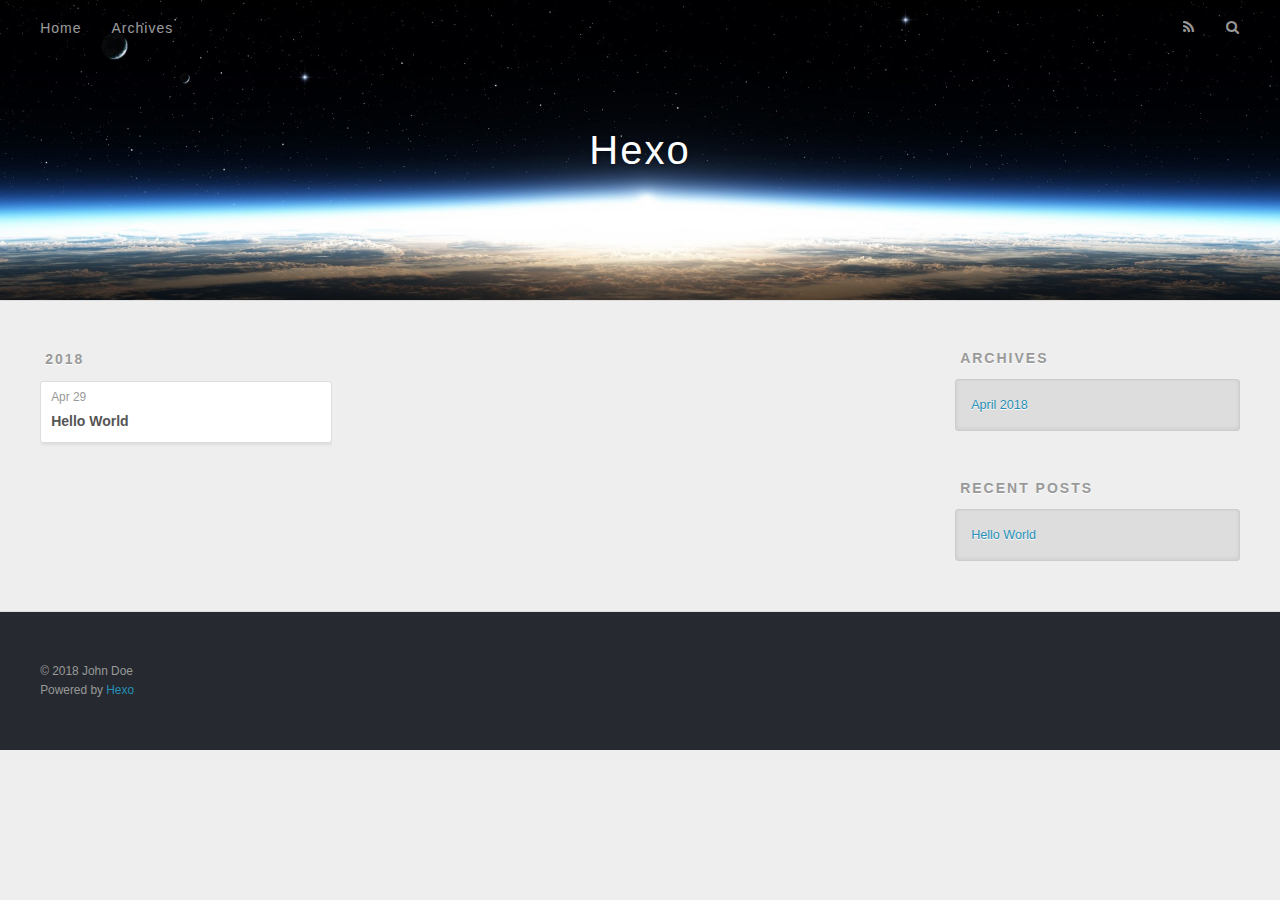
==== archives/index.html @ e33374a5 "Site updated: 2018-04-29 22:08:50" ====
<!DOCTYPE html>
<html>
<head>
  <meta charset="utf-8">
  

  
  <title>Archives | Hexo</title>
  <meta name="viewport" content="width=device-width, initial-scale=1, maximum-scale=1">
  <meta property="og:type" content="website">
<meta property="og:title" content="Hexo">
<meta property="og:url" content="http://yoursite.com/archives/index.html">
<meta property="og:site_name" content="Hexo">
<meta property="og:locale" content="default">
<meta name="twitter:card" content="summary">
<meta name="twitter:title" content="Hexo">
  
    <link rel="alternate" href="/atom.xml" title="Hexo" type="application/atom+xml">
  
  
    <link rel="icon" href="/favicon.png">
  
  
    <link href="//fonts.googleapis.com/css?family=Source+Code+Pro" rel="stylesheet" type="text/css">
  
  <link rel="stylesheet" href="/css/style.css">
</head>

<body>
  <div id="container">
    <div id="wrap">
      <header id="header">
  <div id="banner"></div>
  <div id="header-outer" class="outer">
    <div id="header-title" class="inner">
      <h1 id="logo-wrap">
        <a href="/" id="logo">Hexo</a>
      </h1>
      
    </div>
    <div id="header-inner" class="inner">
      <nav id="main-nav">
        <a id="main-nav-toggle" class="nav-icon"></a>
        
          <a class="main-nav-link" href="/">Home</a>
        
          <a class="main-nav-link" href="/archives">Archives</a>
        
      </nav>
      <nav id="sub-nav">
        
          <a id="nav-rss-link" class="nav-icon" href="/atom.xml" title="RSS Feed"></a>
        
        <a id="nav-search-btn" class="nav-icon" title="Search"></a>
      </nav>
      <div id="search-form-wrap">
        <form action="//google.com/search" method="get" accept-charset="UTF-8" class="search-form"><input type="search" name="q" class="search-form-input" placeholder="Search"><button type="submit" class="search-form-submit">&#xF002;</button><input type="hidden" name="sitesearch" value="http://yoursite.com"></form>
      </div>
    </div>
  </div>
</header>
      <div class="outer">
        <section id="main">
  
  
    
    
      
      
      <section class="archives-wrap">
        <div class="archive-year-wrap">
          <a href="/archives/2018" class="archive-year">2018</a>
        </div>
        <div class="archives">
    
    <article class="archive-article archive-type-post">
  <div class="archive-article-inner">
    <header class="archive-article-header">
      <a href="/2018/04/29/hello-world/" class="archive-article-date">
  <time datetime="2018-04-29T13:43:01.604Z" itemprop="datePublished">Apr 29</time>
</a>
      
  
    <h1 itemprop="name">
      <a class="archive-article-title" href="/2018/04/29/hello-world/">Hello World</a>
    </h1>
  

    </header>
  </div>
</article>
  
  
    </div></section>
  


</section>
        
          <aside id="sidebar">
  
    

  
    

  
    
  
    
  <div class="widget-wrap">
    <h3 class="widget-title">Archives</h3>
    <div class="widget">
      <ul class="archive-list"><li class="archive-list-item"><a class="archive-list-link" href="/archives/2018/04/">April 2018</a></li></ul>
    </div>
  </div>


  
    
  <div class="widget-wrap">
    <h3 class="widget-title">Recent Posts</h3>
    <div class="widget">
      <ul>
        
          <li>
            <a href="/2018/04/29/hello-world/">Hello World</a>
          </li>
        
      </ul>
    </div>
  </div>

  
</aside>
        
      </div>
      <footer id="footer">
  
  <div class="outer">
    <div id="footer-info" class="inner">
      &copy; 2018 John Doe<br>
      Powered by <a href="http://hexo.io/" target="_blank">Hexo</a>
    </div>
  </div>
</footer>
    </div>
    <nav id="mobile-nav">
  
    <a href="/" class="mobile-nav-link">Home</a>
  
    <a href="/archives" class="mobile-nav-link">Archives</a>
  
</nav>
    

<script src="//ajax.googleapis.com/ajax/libs/jquery/2.0.3/jquery.min.js"></script>


  <link rel="stylesheet" href="/fancybox/jquery.fancybox.css">
  <script src="/fancybox/jquery.fancybox.pack.js"></script>


<script src="/js/script.js"></script>



  </div>
</body>
</html>
---- css/style.css ----
body {
  width: 100%;
}
body:before,
body:after {
  content: "";
  display: table;
}
body:after {
  clear: both;
}
html,
body,
div,
span,
applet,
object,
iframe,
h1,
h2,
h3,
h4,
h5,
h6,
p,
blockquote,
pre,
a,
abbr,
acronym,
address,
big,
cite,
code,
del,
dfn,
em,
img,
ins,
kbd,
q,
s,
samp,
small,
strike,
strong,
sub,
sup,
tt,
var,
dl,
dt,
dd,
ol,
ul,
li,
fieldset,
form,
label,
legend,
table,
caption,
tbody,
tfoot,
thead,
tr,
th,
td {
  margin: 0;
  padding: 0;
  border: 0;
  outline: 0;
  font-weight: inherit;
  font-style: inherit;
  font-family: inherit;
  font-size: 100%;
  vertical-align: baseline;
}
body {
  line-height: 1;
  color: #000;
  background: #fff;
}
ol,
ul {
  list-style: none;
}
table {
  border-collapse: separate;
  border-spacing: 0;
  vertical-align: middle;
}
caption,
th,
td {
  text-align: left;
  font-weight: normal;
  vertical-align: middle;
}
a img {
  border: none;
}
input,
button {
  margin: 0;
  padding: 0;
}
input::-moz-focus-inner,
button::-moz-focus-inner {
  border: 0;
  padding: 0;
}
@font-face {
  font-family: FontAwesome;
  font-style: normal;
  font-weight: normal;
  src: url("fonts/fontawesome-webfont.eot?v=#4.0.3");
  src: url("fonts/fontawesome-webfont.eot?#iefix&v=#4.0.3") format("embedded-opentype"), url("fonts/fontawesome-webfont.woff?v=#4.0.3") format("woff"), url("fonts/fontawesome-webfont.ttf?v=#4.0.3") format("truetype"), url("fonts/fontawesome-webfont.svg#fontawesomeregular?v=#4.0.3") format("svg");
}
html,
body,
#container {
  height: 100%;
}
body {
  background: #eee;
  font: 14px -apple-system, BlinkMacSystemFont, "Segoe UI", "Roboto", "Oxygen", "Ubuntu", "Cantarell", "Fira Sans", "Droid Sans", "Helvetica Neue", sans-serif;
  -webkit-text-size-adjust: 100%;
}
.outer {
  max-width: 1220px;
  margin: 0 auto;
  padding: 0 20px;
}
.outer:before,
.outer:after {
  content: "";
  display: table;
}
.outer:after {
  clear: both;
}
.inner {
  display: inline;
  float: left;
  width: 98.33333333333333%;
  margin: 0 0.833333333333333%;
}
.left,
.alignleft {
  float: left;
}
.right,
.alignright {
  float: right;
}
.clear {
  clear: both;
}
#container {
  position: relative;
}
.mobile-nav-on {
  overflow: hidden;
}
#wrap {
  height: 100%;
  width: 100%;
  position: absolute;
  top: 0;
  left: 0;
  -webkit-transition: 0.2s ease-out;
  -moz-transition: 0.2s ease-out;
  -ms-transition: 0.2s ease-out;
  transition: 0.2s ease-out;
  z-index: 1;
  background: #eee;
}
.mobile-nav-on #wrap {
  left: 280px;
}
@media screen and (min-width: 768px) {
  #main {
    display: inline;
    float: left;
    width: 73.33333333333333%;
    margin: 0 0.833333333333333%;
  }
}
.article-date,
.article-category-link,
.archive-year,
.widget-title {
  text-decoration: none;
  text-transform: uppercase;
  letter-spacing: 2px;
  color: #999;
  margin-bottom: 1em;
  margin-left: 5px;
  line-height: 1em;
  text-shadow: 0 1px #fff;
  font-weight: bold;
}
.article-inner,
.archive-article-inner {
  background: #fff;
  -webkit-box-shadow: 1px 2px 3px #ddd;
  box-shadow: 1px 2px 3px #ddd;
  border: 1px solid #ddd;
  border-radius: 3px;
}
.article-entry h1,
.widget h1 {
  font-size: 2em;
}
.article-entry h2,
.widget h2 {
  font-size: 1.5em;
}
.article-entry h3,
.widget h3 {
  font-size: 1.3em;
}
.article-entry h4,
.widget h4 {
  font-size: 1.2em;
}
.article-entry h5,
.widget h5 {
  font-size: 1em;
}
.article-entry h6,
.widget h6 {
  font-size: 1em;
  color: #999;
}
.article-entry hr,
.widget hr {
  border: 1px dashed #ddd;
}
.article-entry strong,
.widget strong {
  font-weight: bold;
}
.article-entry em,
.widget em,
.article-entry cite,
.widget cite {
  font-style: italic;
}
.article-entry sup,
.widget sup,
.article-entry sub,
.widget sub {
  font-size: 0.75em;
  line-height: 0;
  position: relative;
  vertical-align: baseline;
}
.article-entry sup,
.widget sup {
  top: -0.5em;
}
.article-entry sub,
.widget sub {
  bottom: -0.2em;
}
.article-entry small,
.widget small {
  font-size: 0.85em;
}
.article-entry acronym,
.widget acronym,
.article-entry abbr,
.widget abbr {
  border-bottom: 1px dotted;
}
.article-entry ul,
.widget ul,
.article-entry ol,
.widget ol,
.article-entry dl,
.widget dl {
  margin: 0 20px;
  line-height: 1.6em;
}
.article-entry ul ul,
.widget ul ul,
.article-entry ol ul,
.widget ol ul,
.article-entry ul ol,
.widget ul ol,
.article-entry ol ol,
.widget ol ol {
  margin-top: 0;
  margin-bottom: 0;
}
.article-entry ul,
.widget ul {
  list-style: disc;
}
.article-entry ol,
.widget ol {
  list-style: decimal;
}
.article-entry dt,
.widget dt {
  font-weight: bold;
}
#header {
  height: 300px;
  position: relative;
  border-bottom: 1px solid #ddd;
}
#header:before,
#header:after {
  content: "";
  position: absolute;
  left: 0;
  right: 0;
  height: 40px;
}
#header:before {
  top: 0;
  background: -webkit-linear-gradient(rgba(0,0,0,0.2), transparent);
  background: -moz-linear-gradient(rgba(0,0,0,0.2), transparent);
  background: -ms-linear-gradient(rgba(0,0,0,0.2), transparent);
  background: linear-gradient(rgba(0,0,0,0.2), transparent);
}
#header:after {
  bottom: 0;
  background: -webkit-linear-gradient(transparent, rgba(0,0,0,0.2));
  background: -moz-linear-gradient(transparent, rgba(0,0,0,0.2));
  background: -ms-linear-gradient(transparent, rgba(0,0,0,0.2));
  background: linear-gradient(transparent, rgba(0,0,0,0.2));
}
#header-outer {
  height: 100%;
  position: relative;
}
#header-inner {
  position: relative;
  overflow: hidden;
}
#banner {
  position: absolute;
  top: 0;
  left: 0;
  width: 100%;
  height: 100%;
  background: url("images/banner.jpg") center #000;
  -webkit-background-size: cover;
  -moz-background-size: cover;
  background-size: cover;
  z-index: -1;
}
#header-title {
  text-align: center;
  height: 40px;
  position: absolute;
  top: 50%;
  left: 0;
  margin-top: -20px;
}
#logo,
#subtitle {
  text-decoration: none;
  color: #fff;
  font-weight: 300;
  text-shadow: 0 1px 4px rgba(0,0,0,0.3);
}
#logo {
  font-size: 40px;
  line-height: 40px;
  letter-spacing: 2px;
}
#subtitle {
  font-size: 16px;
  line-height: 16px;
  letter-spacing: 1px;
}
#subtitle-wrap {
  margin-top: 16px;
}
#main-nav {
  float: left;
  margin-left: -15px;
}
.nav-icon,
.main-nav-link {
  float: left;
  color: #fff;
  opacity: 0.6;
  text-decoration: none;
  text-shadow: 0 1px rgba(0,0,0,0.2);
  -webkit-transition: opacity 0.2s;
  -moz-transition: opacity 0.2s;
  -ms-transition: opacity 0.2s;
  transition: opacity 0.2s;
  display: block;
  padding: 20px 15px;
}
.nav-icon:hover,
.main-nav-link:hover {
  opacity: 1;
}
.nav-icon {
  font-family: FontAwesome;
  text-align: center;
  font-size: 14px;
  width: 14px;
  height: 14px;
  padding: 20px 15px;
  position: relative;
  cursor: pointer;
}
.main-nav-link {
  font-weight: 300;
  letter-spacing: 1px;
}
@media screen and (max-width: 479px) {
  .main-nav-link {
    display: none;
  }
}
#main-nav-toggle {
  display: none;
}
#main-nav-toggle:before {
  content: "\f0c9";
}
@media screen and (max-width: 479px) {
  #main-nav-toggle {
    display: block;
  }
}
#sub-nav {
  float: right;
  margin-right: -15px;
}
#nav-rss-link:before {
  content: "\f09e";
}
#nav-search-btn:before {
  content: "\f002";
}
#search-form-wrap {
  position: absolute;
  top: 15px;
  width: 150px;
  height: 30px;
  right: -150px;
  opacity: 0;
  -webkit-transition: 0.2s ease-out;
  -moz-transition: 0.2s ease-out;
  -ms-transition: 0.2s ease-out;
  transition: 0.2s ease-out;
}
#search-form-wrap.on {
  opacity: 1;
  right: 0;
}
@media screen and (max-width: 479px) {
  #search-form-wrap {
    width: 100%;
    right: -100%;
  }
}
.search-form {
  position: absolute;
  top: 0;
  left: 0;
  right: 0;
  background: #fff;
  padding: 5px 15px;
  border-radius: 15px;
  -webkit-box-shadow: 0 0 10px rgba(0,0,0,0.3);
  box-shadow: 0 0 10px rgba(0,0,0,0.3);
}
.search-form-input {
  border: none;
  background: none;
  color: #555;
  width: 100%;
  font: 13px -apple-system, BlinkMacSystemFont, "Segoe UI", "Roboto", "Oxygen", "Ubuntu", "Cantarell", "Fira Sans", "Droid Sans", "Helvetica Neue", sans-serif;
  outline: none;
}
.search-form-input::-webkit-search-results-decoration,
.search-form-input::-webkit-search-cancel-button {
  -webkit-appearance: none;
}
.search-form-submit {
  position: absolute;
  top: 50%;
  right: 10px;
  margin-top: -7px;
  font: 13px FontAwesome;
  border: none;
  background: none;
  color: #bbb;
  cursor: pointer;
}
.search-form-submit:hover,
.search-form-submit:focus {
  color: #777;
}
.article {
  margin: 50px 0;
}
.article-inner {
  overflow: hidden;
}
.article-meta:before,
.article-meta:after {
  content: "";
  display: table;
}
.article-meta:after {
  clear: both;
}
.article-date {
  float: left;
}
.article-category {
  float: left;
  line-height: 1em;
  color: #ccc;
  text-shadow: 0 1px #fff;
  margin-left: 8px;
}
.article-category:before {
  content: "\2022";
}
.article-category-link {
  margin: 0 12px 1em;
}
.article-header {
  padding: 20px 20px 0;
}
.article-title {
  text-decoration: none;
  font-size: 2em;
  font-weight: bold;
  color: #555;
  line-height: 1.1em;
  -webkit-transition: color 0.2s;
  -moz-transition: color 0.2s;
  -ms-transition: color 0.2s;
  transition: color 0.2s;
}
a.article-title:hover {
  color: #258fb8;
}
.article-entry {
  color: #555;
  padding: 0 20px;
}
.article-entry:before,
.article-entry:after {
  content: "";
  display: table;
}
.article-entry:after {
  clear: both;
}
.article-entry p,
.article-entry table {
  line-height: 1.6em;
  margin: 1.6em 0;
}
.article-entry h1,
.article-entry h2,
.article-entry h3,
.article-entry h4,
.article-entry h5,
.article-entry h6 {
  font-weight: bold;
}
.article-entry h1,
.article-entry h2,
.article-entry h3,
.article-entry h4,
.article-entry h5,
.article-entry h6 {
  line-height: 1.1em;
  margin: 1.1em 0;
}
.article-entry a {
  color: #258fb8;
  text-decoration: none;
}
.article-entry a:hover {
  text-decoration: underline;
}
.article-entry ul,
.article-entry ol,
.article-entry dl {
  margin-top: 1.6em;
  margin-bottom: 1.6em;
}
.article-entry img,
.article-entry video {
  max-width: 100%;
  height: auto;
  display: block;
  margin: auto;
}
.article-entry iframe {
  border: none;
}
.article-entry table {
  width: 100%;
  border-collapse: collapse;
  border-spacing: 0;
}
.article-entry th {
  font-weight: bold;
  border-bottom: 3px solid #ddd;
  padding-bottom: 0.5em;
}
.article-entry td {
  border-bottom: 1px solid #ddd;
  padding: 10px 0;
}
.article-entry blockquote {
  font-family: Georgia, "Times New Roman", serif;
  font-size: 1.4em;
  margin: 1.6em 20px;
  text-align: center;
}
.article-entry blockquote footer {
  font-size: 14px;
  margin: 1.6em 0;
  font-family: -apple-system, BlinkMacSystemFont, "Segoe UI", "Roboto", "Oxygen", "Ubuntu", "Cantarell", "Fira Sans", "Droid Sans", "Helvetica Neue", sans-serif;
}
.article-entry blockquote footer cite:before {
  content: "—";
  padding: 0 0.5em;
}
.article-entry .pullquote {
  text-align: left;
  width: 45%;
  margin: 0;
}
.article-entry .pullquote.left {
  margin-left: 0.5em;
  margin-right: 1em;
}
.article-entry .pullquote.right {
  margin-right: 0.5em;
  margin-left: 1em;
}
.article-entry .caption {
  color: #999;
  display: block;
  font-size: 0.9em;
  margin-top: 0.5em;
  position: relative;
  text-align: center;
}
.article-entry .video-container {
  position: relative;
  padding-top: 56.25%;
  height: 0;
  overflow: hidden;
}
.article-entry .video-container iframe,
.article-entry .video-container object,
.article-entry .video-container embed {
  position: absolute;
  top: 0;
  left: 0;
  width: 100%;
  height: 100%;
  margin-top: 0;
}
.article-more-link a {
  display: inline-block;
  line-height: 1em;
  padding: 6px 15px;
  border-radius: 15px;
  background: #eee;
  color: #999;
  text-shadow: 0 1px #fff;
  text-decoration: none;
}
.article-more-link a:hover {
  background: #258fb8;
  color: #fff;
  text-decoration: none;
  text-shadow: 0 1px #1e7293;
}
.article-footer {
  font-size: 0.85em;
  line-height: 1.6em;
  border-top: 1px solid #ddd;
  padding-top: 1.6em;
  margin: 0 20px 20px;
}
.article-footer:before,
.article-footer:after {
  content: "";
  display: table;
}
.article-footer:after {
  clear: both;
}
.article-footer a {
  color: #999;
  text-decoration: none;
}
.article-footer a:hover {
  color: #555;
}
.article-tag-list-item {
  float: left;
  margin-right: 10px;
}
.article-tag-list-link:before {
  content: "#";
}
.article-comment-link {
  float: right;
}
.article-comment-link:before {
  content: "\f075";
  font-family: FontAwesome;
  padding-right: 8px;
}
.article-share-link {
  cursor: pointer;
  float: right;
  margin-left: 20px;
}
.article-share-link:before {
  content: "\f064";
  font-family: FontAwesome;
  padding-right: 6px;
}
#article-nav {
  position: relative;
}
#article-nav:before,
#article-nav:after {
  content: "";
  display: table;
}
#article-nav:after {
  clear: both;
}
@media screen and (min-width: 768px) {
  #article-nav {
    margin: 50px 0;
  }
  #article-nav:before {
    width: 8px;
    height: 8px;
    position: absolute;
    top: 50%;
    left: 50%;
    margin-top: -4px;
    margin-left: -4px;
    content: "";
    border-radius: 50%;
    background: #ddd;
    -webkit-box-shadow: 0 1px 2px #fff;
    box-shadow: 0 1px 2px #fff;
  }
}
.article-nav-link-wrap {
  text-decoration: none;
  text-shadow: 0 1px #fff;
  color: #999;
  -webkit-box-sizing: border-box;
  -moz-box-sizing: border-box;
  box-sizing: border-box;
  margin-top: 50px;
  text-align: center;
  display: block;
}
.article-nav-link-wrap:hover {
  color: #555;
}
@media screen and (min-width: 768px) {
  .article-nav-link-wrap {
    width: 50%;
    margin-top: 0;
  }
}
@media screen and (min-width: 768px) {
  #article-nav-newer {
    float: left;
    text-align: right;
    padding-right: 20px;
  }
}
@media screen and (min-width: 768px) {
  #article-nav-older {
    float: right;
    text-align: left;
    padding-left: 20px;
  }
}
.article-nav-caption {
  text-transform: uppercase;
  letter-spacing: 2px;
  color: #ddd;
  line-height: 1em;
  font-weight: bold;
}
#article-nav-newer .article-nav-caption {
  margin-right: -2px;
}
.article-nav-title {
  font-size: 0.85em;
  line-height: 1.6em;
  margin-top: 0.5em;
}
.article-share-box {
  position: absolute;
  display: none;
  background: #fff;
  -webkit-box-shadow: 1px 2px 10px rgba(0,0,0,0.2);
  box-shadow: 1px 2px 10px rgba(0,0,0,0.2);
  border-radius: 3px;
  margin-left: -145px;
  overflow: hidden;
  z-index: 1;
}
.article-share-box.on {
  display: block;
}
.article-share-input {
  width: 100%;
  background: none;
  -webkit-box-sizing: border-box;
  -moz-box-sizing: border-box;
  box-sizing: border-box;
  font: 14px -apple-system, BlinkMacSystemFont, "Segoe UI", "Roboto", "Oxygen", "Ubuntu", "Cantarell", "Fira Sans", "Droid Sans", "Helvetica Neue", sans-serif;
  padding: 0 15px;
  color: #555;
  outline: none;
  border: 1px solid #ddd;
  border-radius: 3px 3px 0 0;
  height: 36px;
  line-height: 36px;
}
.article-share-links {
  background: #eee;
}
.article-share-links:before,
.article-share-links:after {
  content: "";
  display: table;
}
.article-share-links:after {
  clear: both;
}
.article-share-twitter,
.article-share-facebook,
.article-share-pinterest,
.article-share-google {
  width: 50px;
  height: 36px;
  display: block;
  float: left;
  position: relative;
  color: #999;
  text-shadow: 0 1px #fff;
}
.article-share-twitter:before,
.article-share-facebook:before,
.article-share-pinterest:before,
.article-share-google:before {
  font-size: 20px;
  font-family: FontAwesome;
  width: 20px;
  height: 20px;
  position: absolute;
  top: 50%;
  left: 50%;
  margin-top: -10px;
  margin-left: -10px;
  text-align: center;
}
.article-share-twitter:hover,
.article-share-facebook:hover,
.article-share-pinterest:hover,
.article-share-google:hover {
  color: #fff;
}
.article-share-twitter:before {
  content: "\f099";
}
.article-share-twitter:hover {
  background: #00aced;
  text-shadow: 0 1px #008abe;
}
.article-share-facebook:before {
  content: "\f09a";
}
.article-share-facebook:hover {
  background: #3b5998;
  text-shadow: 0 1px #2f477a;
}
.article-share-pinterest:before {
  content: "\f0d2";
}
.article-share-pinterest:hover {
  background: #cb2027;
  text-shadow: 0 1px #a21a1f;
}
.article-share-google:before {
  content: "\f0d5";
}
.article-share-google:hover {
  background: #dd4b39;
  text-shadow: 0 1px #be3221;
}
.article-gallery {
  background: #000;
  position: relative;
}
.article-gallery-photos {
  position: relative;
  overflow: hidden;
}
.article-gallery-img {
  display: none;
  max-width: 100%;
}
.article-gallery-img:first-child {
  display: block;
}
.article-gallery-img.loaded {
  position: absolute;
  display: block;
}
.article-gallery-img img {
  display: block;
  max-width: 100%;
  margin: 0 auto;
}
#comments {
  background: #fff;
  -webkit-box-shadow: 1px 2px 3px #ddd;
  box-shadow: 1px 2px 3px #ddd;
  padding: 20px;
  border: 1px solid #ddd;
  border-radius: 3px;
  margin: 50px 0;
}
#comments a {
  color: #258fb8;
}
.archives-wrap {
  margin: 50px 0;
}
.archives:before,
.archives:after {
  content: "";
  display: table;
}
.archives:after {
  clear: both;
}
.archive-year-wrap {
  margin-bottom: 1em;
}
.archives {
  -webkit-column-gap: 10px;
  -moz-column-gap: 10px;
  column-gap: 10px;
}
@media screen and (min-width: 480px) and (max-width: 767px) {
  .archives {
    -webkit-column-count: 2;
    -moz-column-count: 2;
    column-count: 2;
  }
}
@media screen and (min-width: 768px) {
  .archives {
    -webkit-column-count: 3;
    -moz-column-count: 3;
    column-count: 3;
  }
}
.archive-article {
  -webkit-column-break-inside: avoid;
  page-break-inside: avoid;
  overflow: hidden;
  break-inside: avoid-column;
}
.archive-article-inner {
  padding: 10px;
  margin-bottom: 15px;
}
.archive-article-title {
  text-decoration: none;
  font-weight: bold;
  color: #555;
  -webkit-transition: color 0.2s;
  -moz-transition: color 0.2s;
  -ms-transition: color 0.2s;
  transition: color 0.2s;
  line-height: 1.6em;
}
.archive-article-title:hover {
  color: #258fb8;
}
.archive-article-footer {
  margin-top: 1em;
}
.archive-article-date {
  color: #999;
  text-decoration: none;
  font-size: 0.85em;
  line-height: 1em;
  margin-bottom: 0.5em;
  display: block;
}
#page-nav {
  margin: 50px auto;
  background: #fff;
  -webkit-box-shadow: 1px 2px 3px #ddd;
  box-shadow: 1px 2px 3px #ddd;
  border: 1px solid #ddd;
  border-radius: 3px;
  text-align: center;
  color: #999;
  overflow: hidden;
}
#page-nav:before,
#page-nav:after {
  content: "";
  display: table;
}
#page-nav:after {
  clear: both;
}
#page-nav a,
#page-nav span {
  padding: 10px 20px;
  line-height: 1;
  height: 2ex;
}
#page-nav a {
  color: #999;
  text-decoration: none;
}
#page-nav a:hover {
  background: #999;
  color: #fff;
}
#page-nav .prev {
  float: left;
}
#page-nav .next {
  float: right;
}
#page-nav .page-number {
  display: inline-block;
}
@media screen and (max-width: 479px) {
  #page-nav .page-number {
    display: none;
  }
}
#page-nav .current {
  color: #555;
  font-weight: bold;
}
#page-nav .space {
  color: #ddd;
}
#footer {
  background: #262a30;
  padding: 50px 0;
  border-top: 1px solid #ddd;
  color: #999;
}
#footer a {
  color: #258fb8;
  text-decoration: none;
}
#footer a:hover {
  text-decoration: underline;
}
#footer-info {
  line-height: 1.6em;
  font-size: 0.85em;
}
.article-entry pre,
.article-entry .highlight {
  background: #2d2d2d;
  margin: 0 -20px;
  padding: 15px 20px;
  border-style: solid;
  border-color: #ddd;
  border-width: 1px 0;
  overflow: auto;
  color: #ccc;
  line-height: 22.400000000000002px;
}
.article-entry .highlight .gutter pre,
.article-entry .gist .gist-file .gist-data .line-numbers {
  color: #666;
  font-size: 0.85em;
}
.article-entry pre,
.article-entry code {
  font-family: "Source Code Pro", Consolas, Monaco, Menlo, Consolas, monospace;
}
.article-entry code {
  background: #eee;
  text-shadow: 0 1px #fff;
  padding: 0 0.3em;
}
.article-entry pre code {
  background: none;
  text-shadow: none;
  padding: 0;
}
.article-entry .highlight pre {
  border: none;
  margin: 0;
  padding: 0;
}
.article-entry .highlight table {
  margin: 0;
  width: auto;
}
.article-entry .highlight td {
  border: none;
  padding: 0;
}
.article-entry .highlight figcaption {
  font-size: 0.85em;
  color: #999;
  line-height: 1em;
  margin-bottom: 1em;
}
.article-entry .highlight figcaption:before,
.article-entry .highlight figcaption:after {
  content: "";
  display: table;
}
.article-entry .highlight figcaption:after {
  clear: both;
}
.article-entry .highlight figcaption a {
  float: right;
}
.article-entry .highlight .gutter pre {
  text-align: right;
  padding-right: 20px;
}
.article-entry .highlight .line {
  height: 22.400000000000002px;
}
.article-entry .highlight .line.marked {
  background: #515151;
}
.article-entry .gist {
  margin: 0 -20px;
  border-style: solid;
  border-color: #ddd;
  border-width: 1px 0;
  background: #2d2d2d;
  padding: 15px 20px 15px 0;
}
.article-entry .gist .gist-file {
  border: none;
  font-family: "Source Code Pro", Consolas, Monaco, Menlo, Consolas, monospace;
  margin: 0;
}
.article-entry .gist .gist-file .gist-data {
  background: none;
  border: none;
}
.article-entry .gist .gist-file .gist-data .line-numbers {
  background: none;
  border: none;
  padding: 0 20px 0 0;
}
.article-entry .gist .gist-file .gist-data .line-data {
  padding: 0 !important;
}
.article-entry .gist .gist-file .highlight {
  margin: 0;
  padding: 0;
  border: none;
}
.article-entry .gist .gist-file .gist-meta {
  background: #2d2d2d;
  color: #999;
  font: 0.85em -apple-system, BlinkMacSystemFont, "Segoe UI", "Roboto", "Oxygen", "Ubuntu", "Cantarell", "Fira Sans", "Droid Sans", "Helvetica Neue", sans-serif;
  text-shadow: 0 0;
  padding: 0;
  margin-top: 1em;
  margin-left: 20px;
}
.article-entry .gist .gist-file .gist-meta a {
  color: #258fb8;
  font-weight: normal;
}
.article-entry .gist .gist-file .gist-meta a:hover {
  text-decoration: underline;
}
pre .comment,
pre .title {
  color: #999;
}
pre .variable,
pre .attribute,
pre .tag,
pre .regexp,
pre .ruby .constant,
pre .xml .tag .title,
pre .xml .pi,
pre .xml .doctype,
pre .html .doctype,
pre .css .id,
pre .css .class,
pre .css .pseudo {
  color: #f2777a;
}
pre .number,
pre .preprocessor,
pre .built_in,
pre .literal,
pre .params,
pre .constant {
  color: #f99157;
}
pre .class,
pre .ruby .class .title,
pre .css .rules .attribute {
  color: #9c9;
}
pre .string,
pre .value,
pre .inheritance,
pre .header,
pre .ruby .symbol,
pre .xml .cdata {
  color: #9c9;
}
pre .css .hexcolor {
  color: #6cc;
}
pre .function,
pre .python .decorator,
pre .python .title,
pre .ruby .function .title,
pre .ruby .title .keyword,
pre .perl .sub,
pre .javascript .title,
pre .coffeescript .title {
  color: #69c;
}
pre .keyword,
pre .javascript .function {
  color: #c9c;
}
@media screen and (max-width: 479px) {
  #mobile-nav {
    position: absolute;
    top: 0;
    left: 0;
    width: 280px;
    height: 100%;
    background: #191919;
    border-right: 1px solid #fff;
  }
}
@media screen and (max-width: 479px) {
  .mobile-nav-link {
    display: block;
    color: #999;
    text-decoration: none;
    padding: 15px 20px;
    font-weight: bold;
  }
  .mobile-nav-link:hover {
    color: #fff;
  }
}
@media screen and (min-width: 768px) {
  #sidebar {
    display: inline;
    float: left;
    width: 23.333333333333332%;
    margin: 0 0.833333333333333%;
  }
}
.widget-wrap {
  margin: 50px 0;
}
.widget {
  color: #777;
  text-shadow: 0 1px #fff;
  background: #ddd;
  -webkit-box-shadow: 0 -1px 4px #ccc inset;
  box-shadow: 0 -1px 4px #ccc inset;
  border: 1px solid #ccc;
  padding: 15px;
  border-radius: 3px;
}
.widget a {
  color: #258fb8;
  text-decoration: none;
}
.widget a:hover {
  text-decoration: underline;
}
.widget ul ul,
.widget ol ul,
.widget dl ul,
.widget ul ol,
.widget ol ol,
.widget dl ol,
.widget ul dl,
.widget ol dl,
.widget dl dl {
  margin-left: 15px;
  list-style: disc;
}
.widget {
  line-height: 1.6em;
  word-wrap: break-word;
  font-size: 0.9em;
}
.widget ul,
.widget ol {
  list-style: none;
  margin: 0;
}
.widget ul ul,
.widget ol ul,
.widget ul ol,
.widget ol ol {
  margin: 0 20px;
}
.widget ul ul,
.widget ol ul {
  list-style: disc;
}
.widget ul ol,
.widget ol ol {
  list-style: decimal;
}
.category-list-count,
.tag-list-count,
.archive-list-count {
  padding-left: 5px;
  color: #999;
  font-size: 0.85em;
}
.category-list-count:before,
.tag-list-count:before,
.archive-list-count:before {
  content: "(";
}
.category-list-count:after,
.tag-list-count:after,
.archive-list-count:after {
  content: ")";
}
.tagcloud a {
  margin-right: 5px;
  display: inline-block;
}
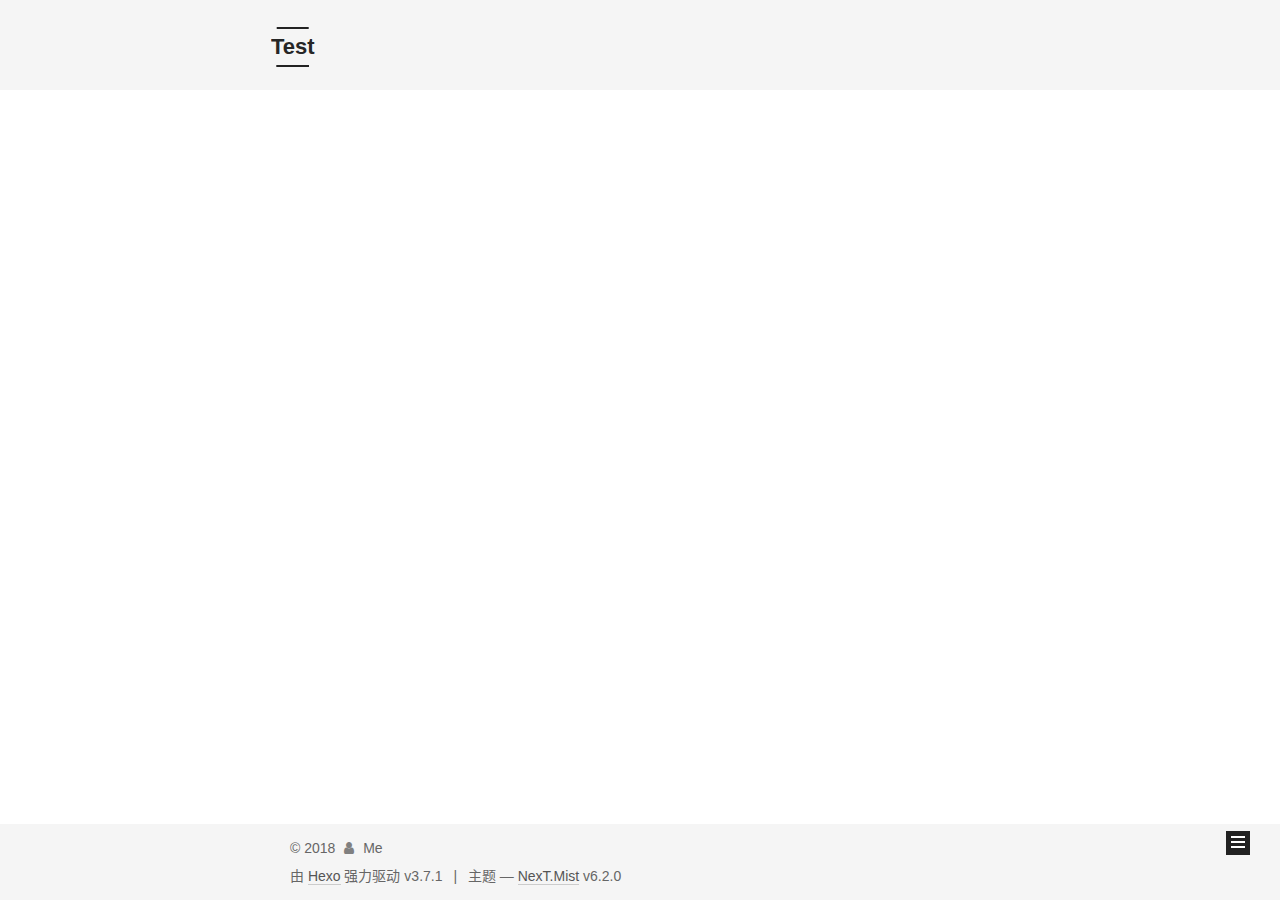
==== commit b222cf19: "Site updated: 2018-04-29 22:25:42" ====
--- a/archives/index.html
+++ b/archives/index.html
@@ -1,170 +1,603 @@
 <!DOCTYPE html>
-<html>
+
+
+
+
+
+
+  
+
+
+<html class="theme-next mist use-motion" lang="zh-CN">
 <head>
-  <meta charset="utf-8">
-  
-
-  
-  <title>Archives | Hexo</title>
-  <meta name="viewport" content="width=device-width, initial-scale=1, maximum-scale=1">
+  <meta charset="UTF-8"/>
+<meta http-equiv="X-UA-Compatible" content="IE=edge" />
+<meta name="viewport" content="width=device-width, initial-scale=1, maximum-scale=2"/>
+<meta name="theme-color" content="#222">
+
+
+
+
+
+
+
+
+
+
+
+
+<meta http-equiv="Cache-Control" content="no-transform" />
+<meta http-equiv="Cache-Control" content="no-siteapp" />
+
+
+
+
+
+
+
+
+
+
+
+
+
+
+
+
+
+
+
+
+
+
+<link href="/lib/font-awesome/css/font-awesome.min.css?v=4.6.2" rel="stylesheet" type="text/css" />
+
+<link href="/css/main.css?v=6.2.0" rel="stylesheet" type="text/css" />
+
+
+  <link rel="apple-touch-icon" sizes="180x180" href="/images/apple-touch-icon-next.png?v=6.2.0">
+
+
+  <link rel="icon" type="image/png" sizes="32x32" href="/images/favicon-32x32-next.png?v=6.2.0">
+
+
+  <link rel="icon" type="image/png" sizes="16x16" href="/images/favicon-16x16-next.png?v=6.2.0">
+
+
+  <link rel="mask-icon" href="/images/logo.svg?v=6.2.0" color="#222">
+
+
+
+
+
+
+
+
+
+<script type="text/javascript" id="hexo.configurations">
+  var NexT = window.NexT || {};
+  var CONFIG = {
+    root: '/',
+    scheme: 'Mist',
+    version: '6.2.0',
+    sidebar: {"position":"left","display":"post","offset":12,"b2t":false,"scrollpercent":false,"onmobile":false},
+    fancybox: false,
+    fastclick: false,
+    lazyload: false,
+    tabs: true,
+    motion: {"enable":true,"async":false,"transition":{"post_block":"fadeIn","post_header":"slideDownIn","post_body":"slideDownIn","coll_header":"slideLeftIn","sidebar":"slideUpIn"}},
+    algolia: {
+      applicationID: '',
+      apiKey: '',
+      indexName: '',
+      hits: {"per_page":10},
+      labels: {"input_placeholder":"Search for Posts","hits_empty":"We didn't find any results for the search: ${query}","hits_stats":"${hits} results found in ${time} ms"}
+    }
+  };
+</script>
+
+
+  
+
+
+
+
   <meta property="og:type" content="website">
-<meta property="og:title" content="Hexo">
+<meta property="og:title" content="Test">
 <meta property="og:url" content="http://yoursite.com/archives/index.html">
-<meta property="og:site_name" content="Hexo">
-<meta property="og:locale" content="default">
+<meta property="og:site_name" content="Test">
+<meta property="og:locale" content="zh-CN">
 <meta name="twitter:card" content="summary">
-<meta name="twitter:title" content="Hexo">
-  
-    <link rel="alternate" href="/atom.xml" title="Hexo" type="application/atom+xml">
-  
-  
-    <link rel="icon" href="/favicon.png">
-  
-  
-    <link href="//fonts.googleapis.com/css?family=Source+Code+Pro" rel="stylesheet" type="text/css">
-  
-  <link rel="stylesheet" href="/css/style.css">
+<meta name="twitter:title" content="Test">
+
+
+
+
+
+
+  <link rel="canonical" href="http://yoursite.com/archives/"/>
+
+
+
+<script type="text/javascript" id="page.configurations">
+  CONFIG.page = {
+    sidebar: "",
+  };
+</script>
+
+  <title>归档 | Test</title>
+  
+
+
+
+
+
+
+
+
+
+  <noscript>
+  <style type="text/css">
+    .use-motion .motion-element,
+    .use-motion .brand,
+    .use-motion .menu-item,
+    .sidebar-inner,
+    .use-motion .post-block,
+    .use-motion .pagination,
+    .use-motion .comments,
+    .use-motion .post-header,
+    .use-motion .post-body,
+    .use-motion .collection-title { opacity: initial; }
+
+    .use-motion .logo,
+    .use-motion .site-title,
+    .use-motion .site-subtitle {
+      opacity: initial;
+      top: initial;
+    }
+
+    .use-motion {
+      .logo-line-before i { left: initial; }
+      .logo-line-after i { right: initial; }
+    }
+  </style>
+</noscript>
+
 </head>
 
-<body>
-  <div id="container">
-    <div id="wrap">
-      <header id="header">
-  <div id="banner"></div>
-  <div id="header-outer" class="outer">
-    <div id="header-title" class="inner">
-      <h1 id="logo-wrap">
-        <a href="/" id="logo">Hexo</a>
-      </h1>
-      
+<body itemscope itemtype="http://schema.org/WebPage" lang="zh-CN">
+
+  
+  
+    
+  
+
+  <div class="container sidebar-position-left page-archive">
+    <div class="headband"></div>
+
+    <header id="header" class="header" itemscope itemtype="http://schema.org/WPHeader">
+      <div class="header-inner"><div class="site-brand-wrapper">
+  <div class="site-meta ">
+    
+
+    <div class="custom-logo-site-title">
+      <a href="/" class="brand" rel="start">
+        <span class="logo-line-before"><i></i></span>
+        <span class="site-title">Test</span>
+        <span class="logo-line-after"><i></i></span>
+      </a>
     </div>
-    <div id="header-inner" class="inner">
-      <nav id="main-nav">
-        <a id="main-nav-toggle" class="nav-icon"></a>
-        
-          <a class="main-nav-link" href="/">Home</a>
-        
-          <a class="main-nav-link" href="/archives">Archives</a>
-        
-      </nav>
-      <nav id="sub-nav">
-        
-          <a id="nav-rss-link" class="nav-icon" href="/atom.xml" title="RSS Feed"></a>
-        
-        <a id="nav-search-btn" class="nav-icon" title="Search"></a>
-      </nav>
-      <div id="search-form-wrap">
-        <form action="//google.com/search" method="get" accept-charset="UTF-8" class="search-form"><input type="search" name="q" class="search-form-input" placeholder="Search"><button type="submit" class="search-form-submit">&#xF002;</button><input type="hidden" name="sitesearch" value="http://yoursite.com"></form>
+      
+        <p class="site-subtitle"></p>
+      
+  </div>
+
+  <div class="site-nav-toggle">
+    <button aria-label="切换导航栏">
+      <span class="btn-bar"></span>
+      <span class="btn-bar"></span>
+      <span class="btn-bar"></span>
+    </button>
+  </div>
+</div>
+
+
+
+
+<nav class="site-nav">
+  
+    <ul id="menu" class="menu">
+      
+        
+        
+        
+          
+          <li class="menu-item menu-item-home">
+    <a href="/" rel="section">
+      <i class="menu-item-icon fa fa-fw fa-home"></i> <br />首页</a>
+  </li>
+        
+        
+        
+          
+          <li class="menu-item menu-item-archives menu-item-active">
+    <a href="/archives/" rel="section">
+      <i class="menu-item-icon fa fa-fw fa-archive"></i> <br />归档</a>
+  </li>
+
+      
+      
+    </ul>
+  
+
+  
+    
+
+    
+    
+      
+      
+    
+      
+      
+    
+    
+
+  
+
+
+  
+
+  
+</nav>
+
+
+
+  
+
+
+
+</div>
+    </header>
+
+    
+
+
+    <main id="main" class="main">
+      <div class="main-inner">
+        <div class="content-wrap">
+          
+          <div id="content" class="content">
+            
+
+  
+  
+  
+  <div class="post-block archive">
+    <div id="posts" class="posts-collapse">
+      <span class="archive-move-on"></span>
+
+      
+      <span class="archive-page-counter">
+        
+        
+        
+          
+        
+        嗯..! 目前共计 1 篇日志。 继续努力。
+      </span>
+      
+
+      
+
+        
+        
+        
+
+        
+          
+          <div class="collection-title">
+            <h1 class="archive-year" id="archive-year-2018">2018</h1>
+          </div>
+        
+        
+
+        
+
+  <article class="post post-type-normal" itemscope itemtype="http://schema.org/Article">
+    <header class="post-header">
+
+      <h2 class="post-title">
+        
+            <a class="post-title-link" href="/2018/04/29/hello-world/" itemprop="url">
+              
+                <span itemprop="name">Hello World</span>
+              
+            </a>
+        
+      </h2>
+
+      <div class="post-meta">
+        <time class="post-time" itemprop="dateCreated"
+              datetime="2018-04-29T21:43:01+08:00"
+              content="2018-04-29" >
+          04-29
+        </time>
       </div>
+
+    </header>
+  </article>
+
+
+
+      
+
     </div>
   </div>
-</header>
-      <div class="outer">
-        <section id="main">
-  
-  
-    
-    
-      
-      
-      <section class="archives-wrap">
-        <div class="archive-year-wrap">
-          <a href="/archives/2018" class="archive-year">2018</a>
+  
+  
+  
+
+  
+
+
+
+          </div>
+          
+
         </div>
-        <div class="archives">
-    
-    <article class="archive-article archive-type-post">
-  <div class="archive-article-inner">
-    <header class="archive-article-header">
-      <a href="/2018/04/29/hello-world/" class="archive-article-date">
-  <time datetime="2018-04-29T13:43:01.604Z" itemprop="datePublished">Apr 29</time>
-</a>
-      
-  
-    <h1 itemprop="name">
-      <a class="archive-article-title" href="/2018/04/29/hello-world/">Hello World</a>
-    </h1>
-  
-
-    </header>
-  </div>
-</article>
-  
-  
-    </div></section>
-  
-
-
-</section>
-        
-          <aside id="sidebar">
-  
-    
-
-  
-    
-
-  
-    
-  
-    
-  <div class="widget-wrap">
-    <h3 class="widget-title">Archives</h3>
-    <div class="widget">
-      <ul class="archive-list"><li class="archive-list-item"><a class="archive-list-link" href="/archives/2018/04/">April 2018</a></li></ul>
+        
+          
+  
+  <div class="sidebar-toggle">
+    <div class="sidebar-toggle-line-wrap">
+      <span class="sidebar-toggle-line sidebar-toggle-line-first"></span>
+      <span class="sidebar-toggle-line sidebar-toggle-line-middle"></span>
+      <span class="sidebar-toggle-line sidebar-toggle-line-last"></span>
     </div>
   </div>
 
-
-  
-    
-  <div class="widget-wrap">
-    <h3 class="widget-title">Recent Posts</h3>
-    <div class="widget">
-      <ul>
-        
-          <li>
-            <a href="/2018/04/29/hello-world/">Hello World</a>
-          </li>
-        
-      </ul>
+  <aside id="sidebar" class="sidebar">
+    
+    <div class="sidebar-inner">
+
+      
+
+      
+
+      <section class="site-overview-wrap sidebar-panel sidebar-panel-active">
+        <div class="site-overview">
+          <div class="site-author motion-element" itemprop="author" itemscope itemtype="http://schema.org/Person">
+            
+              <p class="site-author-name" itemprop="name">Me</p>
+              <p class="site-description motion-element" itemprop="description"></p>
+          </div>
+
+          
+            <nav class="site-state motion-element">
+              
+                <div class="site-state-item site-state-posts">
+                
+                  <a href="/archives/">
+                
+                    <span class="site-state-item-count">1</span>
+                    <span class="site-state-item-name">日志</span>
+                  </a>
+                </div>
+              
+
+              
+
+              
+            </nav>
+          
+
+          
+
+          
+
+          
+          
+
+          
+          
+
+          
+            
+          
+          
+
+        </div>
+      </section>
+
+      
+
+      
+
     </div>
+  </aside>
+
+
+        
+      </div>
+    </main>
+
+    <footer id="footer" class="footer">
+      <div class="footer-inner">
+        <div class="copyright">&copy; <span itemprop="copyrightYear">2018</span>
+  <span class="with-love" id="animate">
+    <i class="fa fa-user"></i>
+  </span>
+  <span class="author" itemprop="copyrightHolder">Me</span>
+
+  
+
+  
+</div>
+
+
+
+
+  <div class="powered-by">由 <a class="theme-link" target="_blank" href="https://hexo.io">Hexo</a> 强力驱动 v3.7.1</div>
+
+
+
+  <span class="post-meta-divider">|</span>
+
+
+
+  <div class="theme-info">主题 &mdash; <a class="theme-link" target="_blank" href="https://github.com/theme-next/hexo-theme-next">NexT.Mist</a> v6.2.0</div>
+
+
+
+
+        
+
+
+
+
+
+
+
+
+        
+      </div>
+    </footer>
+
+    
+      <div class="back-to-top">
+        <i class="fa fa-arrow-up"></i>
+        
+      </div>
+    
+
+    
+
   </div>
 
   
-</aside>
-        
-      </div>
-      <footer id="footer">
-  
-  <div class="outer">
-    <div id="footer-info" class="inner">
-      &copy; 2018 John Doe<br>
-      Powered by <a href="http://hexo.io/" target="_blank">Hexo</a>
-    </div>
-  </div>
-</footer>
-    </div>
-    <nav id="mobile-nav">
-  
-    <a href="/" class="mobile-nav-link">Home</a>
-  
-    <a href="/archives" class="mobile-nav-link">Archives</a>
-  
-</nav>
-    
-
-<script src="//ajax.googleapis.com/ajax/libs/jquery/2.0.3/jquery.min.js"></script>
-
-
-  <link rel="stylesheet" href="/fancybox/jquery.fancybox.css">
-  <script src="/fancybox/jquery.fancybox.pack.js"></script>
-
-
-<script src="/js/script.js"></script>
-
-
-
-  </div>
+
+<script type="text/javascript">
+  if (Object.prototype.toString.call(window.Promise) !== '[object Function]') {
+    window.Promise = null;
+  }
+</script>
+
+
+
+
+
+
+
+
+
+
+
+
+
+
+
+
+
+
+
+
+
+
+
+
+
+
+  
+  
+    <script type="text/javascript" src="/lib/jquery/index.js?v=2.1.3"></script>
+  
+
+  
+  
+    <script type="text/javascript" src="/lib/velocity/velocity.min.js?v=1.2.1"></script>
+  
+
+  
+  
+    <script type="text/javascript" src="/lib/velocity/velocity.ui.min.js?v=1.2.1"></script>
+  
+
+
+  
+
+
+  <script type="text/javascript" src="/js/src/utils.js?v=6.2.0"></script>
+
+  <script type="text/javascript" src="/js/src/motion.js?v=6.2.0"></script>
+
+
+
+  
+  
+
+  
+
+  
+
+
+  <script type="text/javascript" src="/js/src/bootstrap.js?v=6.2.0"></script>
+
+
+
+  
+
+
+
+	
+
+
+
+
+
+  
+
+
+
+
+
+  
+
+
+
+
+
+
+
+
+
+
+  
+
+
+
+
+
+  
+
+  
+
+  
+
+  
+
+  
+  
+
+  
+
+  
+
+  
+
+  
+
+  
+
 </body>
-</html>+</html>
--- a/css/main.css
+++ b/css/main.css
@@ -0,0 +1,2814 @@
+/* normalize.css v3.0.2 | MIT License | git.io/normalize */
+html {
+  font-family: sans-serif; /* 1 */
+  -ms-text-size-adjust: 100%; /* 2 */
+  -webkit-text-size-adjust: 100%; /* 2 */
+}
+body {
+  margin: 0;
+}
+article,
+aside,
+details,
+figcaption,
+figure,
+footer,
+header,
+hgroup,
+main,
+menu,
+nav,
+section,
+summary {
+  display: block;
+}
+audio,
+canvas,
+progress,
+video {
+  display: inline-block; /* 1 */
+  vertical-align: baseline; /* 2 */
+}
+audio:not([controls]) {
+  display: none;
+  height: 0;
+}
+[hidden],
+template {
+  display: none;
+}
+a {
+  background-color: transparent;
+}
+a:active,
+a:hover {
+  outline: 0;
+}
+abbr[title] {
+  border-bottom: 1px dotted;
+}
+b,
+strong {
+  font-weight: bold;
+}
+dfn {
+  font-style: italic;
+}
+h1 {
+  font-size: 2em;
+  margin: 0.67em 0;
+}
+mark {
+  background: #ff0;
+  color: #000;
+}
+small {
+  font-size: 80%;
+}
+sub,
+sup {
+  font-size: 75%;
+  line-height: 0;
+  position: relative;
+  vertical-align: baseline;
+}
+sup {
+  top: -0.5em;
+}
+sub {
+  bottom: -0.25em;
+}
+img {
+  border: 0;
+}
+svg:not(:root) {
+  overflow: hidden;
+}
+figure {
+  margin: 1em 40px;
+}
+hr {
+  -moz-box-sizing: content-box;
+  box-sizing: content-box;
+  height: 0;
+}
+pre {
+  overflow: auto;
+}
+code,
+kbd,
+pre,
+samp {
+  font-family: monospace, monospace;
+  font-size: 1em;
+}
+button,
+input,
+optgroup,
+select,
+textarea {
+  color: inherit; /* 1 */
+  font: inherit; /* 2 */
+  margin: 0; /* 3 */
+}
+button {
+  overflow: visible;
+}
+button,
+select {
+  text-transform: none;
+}
+button,
+html input[type="button"],
+input[type="reset"],
+input[type="submit"] {
+  -webkit-appearance: button; /* 2 */
+  cursor: pointer; /* 3 */
+}
+button[disabled],
+html input[disabled] {
+  cursor: default;
+}
+button::-moz-focus-inner,
+input::-moz-focus-inner {
+  border: 0;
+  padding: 0;
+}
+input {
+  line-height: normal;
+}
+input[type="checkbox"],
+input[type="radio"] {
+  box-sizing: border-box; /* 1 */
+  padding: 0; /* 2 */
+}
+input[type="number"]::-webkit-inner-spin-button,
+input[type="number"]::-webkit-outer-spin-button {
+  height: auto;
+}
+input[type="search"] {
+  -webkit-appearance: textfield; /* 1 */
+  -moz-box-sizing: content-box;
+  -webkit-box-sizing: content-box; /* 2 */
+  box-sizing: content-box;
+}
+input[type="search"]::-webkit-search-cancel-button,
+input[type="search"]::-webkit-search-decoration {
+  -webkit-appearance: none;
+}
+fieldset {
+  border: 1px solid #c0c0c0;
+  margin: 0 2px;
+  padding: 0.35em 0.625em 0.75em;
+}
+legend {
+  border: 0; /* 1 */
+  padding: 0; /* 2 */
+}
+textarea {
+  overflow: auto;
+}
+optgroup {
+  font-weight: bold;
+}
+table {
+  border-collapse: collapse;
+  border-spacing: 0;
+}
+td,
+th {
+  padding: 0;
+}
+::selection {
+  background: #262a30;
+  color: #fff;
+}
+body {
+  position: relative;
+  font-family: 'Lato', "PingFang SC", "Microsoft YaHei", sans-serif;
+  font-size: 14px;
+  line-height: 2;
+  color: #555;
+  background: #fff;
+}
+@media (max-width: 767px) {
+  body {
+    padding-right: 0 !important;
+  }
+}
+@media (min-width: 768px) and (max-width: 991px) {
+  body {
+    padding-right: 0 !important;
+  }
+}
+@media (min-width: 1600px) {
+  body {
+    font-size: 16px;
+  }
+}
+h1,
+h2,
+h3,
+h4,
+h5,
+h6 {
+  margin: 0;
+  padding: 0;
+  font-weight: bold;
+  line-height: 1.5;
+  font-family: 'Lato', "PingFang SC", "Microsoft YaHei", sans-serif;
+}
+h1,
+h2,
+h3,
+h4,
+h5,
+h6 {
+  margin: 20px 0 15px;
+}
+h1 {
+  font-size: 24px;
+}
+@media (max-width: 767px) {
+  h1 {
+    font-size: 20px;
+  }
+}
+h2 {
+  font-size: 22px;
+}
+@media (max-width: 767px) {
+  h2 {
+    font-size: 18px;
+  }
+}
+h3 {
+  font-size: 20px;
+}
+@media (max-width: 767px) {
+  h3 {
+    font-size: 16px;
+  }
+}
+h4 {
+  font-size: 18px;
+}
+@media (max-width: 767px) {
+  h4 {
+    font-size: 14px;
+  }
+}
+h5 {
+  font-size: 16px;
+}
+@media (max-width: 767px) {
+  h5 {
+    font-size: 12px;
+  }
+}
+h6 {
+  font-size: 14px;
+}
+@media (max-width: 767px) {
+  h6 {
+    font-size: 10px;
+  }
+}
+p {
+  margin: 0 0 20px 0;
+}
+a {
+  color: #555;
+  text-decoration: none;
+  outline: none;
+  border-bottom: 1px solid #999;
+  word-wrap: break-word;
+}
+a:hover {
+  color: #222;
+  border-bottom-color: #222;
+}
+blockquote {
+  margin: 0;
+  padding: 0;
+}
+img {
+  display: block;
+  margin: auto;
+  max-width: 100%;
+  height: auto;
+}
+hr {
+  margin: 40px 0;
+  height: 3px;
+  border: none;
+  background-color: #ddd;
+  background-image: repeating-linear-gradient(-45deg, #fff, #fff 4px, transparent 4px, transparent 8px);
+}
+blockquote {
+  padding: 0 15px;
+  color: #666;
+  border-left: 4px solid #ddd;
+}
+blockquote cite::before {
+  content: "-";
+  padding: 0 5px;
+}
+dt {
+  font-weight: 700;
+}
+dd {
+  margin: 0;
+  padding: 0;
+}
+kbd {
+  border: 1px solid #ccc;
+  border-radius: 0.2em;
+  box-shadow: 0.1em 0.1em 0.2em rgba(0,0,0,0.1);
+  background-color: #f9f9f9;
+  font-family: inherit;
+  background-image: -webkit-linear-gradient(top, #eee, #fff, #eee);
+  padding: 0.1em 0.3em;
+  white-space: nowrap;
+}
+.text-left {
+  text-align: left;
+}
+.text-center {
+  text-align: center;
+}
+.text-right {
+  text-align: right;
+}
+.text-justify {
+  text-align: justify;
+}
+.text-nowrap {
+  white-space: nowrap;
+}
+.text-lowercase {
+  text-transform: lowercase;
+}
+.text-uppercase {
+  text-transform: uppercase;
+}
+.text-capitalize {
+  text-transform: capitalize;
+}
+.center-block {
+  display: block;
+  margin-left: auto;
+  margin-right: auto;
+}
+.clearfix:before,
+.clearfix:after {
+  content: " ";
+  display: table;
+}
+.clearfix:after {
+  clear: both;
+}
+.pullquote {
+  width: 45%;
+}
+.pullquote.left {
+  float: left;
+  margin-left: 5px;
+  margin-right: 10px;
+}
+.pullquote.right {
+  float: right;
+  margin-left: 10px;
+  margin-right: 5px;
+}
+.affix.affix.affix {
+  position: fixed;
+}
+.translation {
+  margin-top: -20px;
+  font-size: 14px;
+  color: #999;
+}
+.scrollbar-measure {
+  width: 100px;
+  height: 100px;
+  overflow: scroll;
+  position: absolute;
+  top: -9999px;
+}
+.use-motion .motion-element {
+  opacity: 0;
+}
+table {
+  margin: 20px 0;
+  width: 100%;
+  border-collapse: collapse;
+  border-spacing: 0;
+  border: 1px solid #ddd;
+  font-size: 14px;
+  word-wrap: break-all;
+}
+table>tbody>tr:nth-of-type(odd) {
+  background-color: #f9f9f9;
+}
+table>tbody>tr:hover {
+  background-color: #f5f5f5;
+}
+caption,
+th,
+td {
+  padding: 8px;
+  text-align: left;
+  vertical-align: middle;
+  font-weight: normal;
+}
+th,
+td {
+  border-bottom: 3px solid #ddd;
+  border-right: 1px solid #eee;
+}
+th {
+  padding-bottom: 10px;
+  font-weight: 700;
+}
+td {
+  border-bottom-width: 1px;
+}
+html,
+body {
+  height: 100%;
+}
+.container {
+  position: relative;
+  min-height: 100%;
+}
+.header-inner {
+  margin: 0 auto;
+  padding: 100px 0 70px;
+  width: 700px;
+}
+@media (min-width: 1600px) {
+  .container .header-inner {
+    width: 900px;
+  }
+}
+.main {
+  padding-bottom: 150px;
+}
+.main-inner {
+  margin: 0 auto;
+  width: 700px;
+}
+@media (min-width: 1600px) {
+  .container .main-inner {
+    width: 900px;
+  }
+}
+.footer {
+  position: absolute;
+  left: 0;
+  bottom: 0;
+  width: 100%;
+  min-height: 50px;
+}
+.footer-inner {
+  box-sizing: border-box;
+  margin: 20px auto;
+  width: 700px;
+}
+@media (min-width: 1600px) {
+  .container .footer-inner {
+    width: 900px;
+  }
+}
+pre,
+.highlight {
+  overflow: auto;
+  margin: 20px 0;
+  padding: 0;
+  font-size: 14px;
+  color: #4d4d4c;
+  background: #f7f7f7;
+  line-height: 1.6;
+}
+pre,
+code {
+  font-family: consolas, Menlo, "PingFang SC", "Microsoft YaHei", monospace;
+}
+code {
+  padding: 2px 4px;
+  word-wrap: break-word;
+  color: #555;
+  background: #eee;
+  border-radius: 3px;
+  font-size: 14px;
+}
+pre {
+  padding: 10px;
+}
+pre code {
+  padding: 0;
+  color: #4d4d4c;
+  background: none;
+  text-shadow: none;
+}
+.highlight {
+  border-radius: 1px;
+}
+.highlight pre {
+  border: none;
+  margin: 0;
+  padding: 10px 0;
+}
+.highlight table {
+  margin: 0;
+  width: auto;
+  border: none;
+}
+.highlight td {
+  border: none;
+  padding: 0;
+}
+.highlight figcaption {
+  font-size: 1em;
+  color: #4d4d4c;
+  line-height: 1em;
+  margin-bottom: 1em;
+  margin: 0em;
+  padding: 0.5em;
+  background: #eee;
+  border-bottom: 1px solid #e9e9e9;
+}
+.highlight figcaption:before,
+.highlight figcaption:after {
+  content: " ";
+  display: table;
+}
+.highlight figcaption:after {
+  clear: both;
+}
+.highlight figcaption a {
+  float: right;
+  color: #4d4d4c;
+}
+.highlight figcaption a:hover {
+  border-bottom-color: #4d4d4c;
+}
+.highlight .gutter pre {
+  padding-left: 10px;
+  padding-right: 10px;
+  color: #869194;
+  text-align: right;
+  background-color: #eff2f3;
+}
+.highlight .code pre {
+  width: 100%;
+  padding-left: 10px;
+  padding-right: 10px;
+  background-color: #f7f7f7;
+}
+.highlight .line {
+  height: 20px;
+}
+.gutter {
+  -webkit-user-select: none;
+  -moz-user-select: none;
+  -ms-user-select: none;
+  user-select: none;
+}
+.gist table {
+  width: auto;
+}
+.gist table td {
+  border: none;
+}
+pre .deletion {
+  background: #fdd;
+}
+pre .addition {
+  background: #dfd;
+}
+pre .meta {
+  color: #8959a8;
+}
+pre .comment {
+  color: #8e908c;
+}
+pre .variable,
+pre .attribute,
+pre .tag,
+pre .regexp,
+pre .ruby .constant,
+pre .xml .tag .title,
+pre .xml .pi,
+pre .xml .doctype,
+pre .html .doctype,
+pre .css .id,
+pre .css .class,
+pre .css .pseudo {
+  color: #c82829;
+}
+pre .number,
+pre .preprocessor,
+pre .built_in,
+pre .literal,
+pre .params,
+pre .constant,
+pre .command {
+  color: #f5871f;
+}
+pre .ruby .class .title,
+pre .css .rules .attribute,
+pre .string,
+pre .value,
+pre .inheritance,
+pre .header,
+pre .ruby .symbol,
+pre .xml .cdata,
+pre .special,
+pre .number,
+pre .formula {
+  color: #718c00;
+}
+pre .title,
+pre .css .hexcolor {
+  color: #3e999f;
+}
+pre .function,
+pre .python .decorator,
+pre .python .title,
+pre .ruby .function .title,
+pre .ruby .title .keyword,
+pre .perl .sub,
+pre .javascript .title,
+pre .coffeescript .title {
+  color: #4271ae;
+}
+pre .keyword,
+pre .javascript .function {
+  color: #8959a8;
+}
+.full-image.full-image.full-image.full-image {
+  border: none;
+  max-width: 100%;
+  width: auto;
+  margin: 20px auto 25px;
+}
+.blockquote-center,
+.page-home .post-type-quote blockquote,
+.page-post-detail .post-type-quote blockquote {
+  position: relative;
+  margin: 40px 0;
+  padding: 0;
+  border-left: none;
+  text-align: center;
+}
+.blockquote-center::before,
+.page-home .post-type-quote blockquote::before,
+.page-post-detail .post-type-quote blockquote::before,
+.blockquote-center::after,
+.page-home .post-type-quote blockquote::after,
+.page-post-detail .post-type-quote blockquote::after {
+  position: absolute;
+  content: ' ';
+  display: block;
+  width: 100%;
+  height: 24px;
+  opacity: 0.2;
+  background-repeat: no-repeat;
+  background-position: 0 -6px;
+  background-size: 22px 22px;
+}
+.blockquote-center::before,
+.page-home .post-type-quote blockquote::before,
+.page-post-detail .post-type-quote blockquote::before {
+  top: -20px;
+  background-image: url("../images/quote-l.svg");
+  border-top: 1px solid #ccc;
+}
+.blockquote-center::after,
+.page-home .post-type-quote blockquote::after,
+.page-post-detail .post-type-quote blockquote::after {
+  bottom: -20px;
+  background-image: url("../images/quote-r.svg");
+  border-bottom: 1px solid #ccc;
+  background-position: 100% 8px;
+}
+.blockquote-center p,
+.page-home .post-type-quote blockquote p,
+.page-post-detail .post-type-quote blockquote p,
+.blockquote-center div,
+.page-home .post-type-quote blockquote div,
+.page-post-detail .post-type-quote blockquote div {
+  text-align: center;
+}
+.post .post-body .group-picture img {
+  box-sizing: border-box;
+  padding: 0 3px;
+  border: none;
+}
+.post .group-picture-row {
+  overflow: hidden;
+  margin-top: 6px;
+}
+.post .group-picture-row:first-child {
+  margin-top: 0;
+}
+.post .group-picture-column {
+  float: left;
+}
+.page-post-detail .post-body .group-picture-column {
+  float: none;
+  margin-top: 10px;
+  width: auto !important;
+}
+.page-post-detail .post-body .group-picture-column img {
+  margin: 0 auto;
+}
+.page-archive .group-picture-container {
+  overflow: hidden;
+}
+.page-archive .group-picture-row {
+  float: left;
+}
+.page-archive .group-picture-row:first-child {
+  margin-top: 6px;
+}
+.page-archive .group-picture-column {
+  max-width: 150px;
+  max-height: 150px;
+}
+.post-body .note {
+  position: relative;
+  padding: 15px;
+  margin-bottom: 20px;
+  border: 1px solid #eee;
+  border-left-width: 5px;
+  border-radius: 3px;
+}
+.post-body .note h2,
+.post-body .note h3,
+.post-body .note h4,
+.post-body .note h5,
+.post-body .note h6 {
+  margin-top: 0;
+  margin-bottom: 0;
+  border-bottom: initial;
+  padding-top: 0 !important;
+}
+.post-body .note p:first-child,
+.post-body .note ul:first-child,
+.post-body .note ol:first-child,
+.post-body .note table:first-child,
+.post-body .note pre:first-child,
+.post-body .note blockquote:first-child {
+  margin-top: 0;
+}
+.post-body .note p:last-child,
+.post-body .note ul:last-child,
+.post-body .note ol:last-child,
+.post-body .note table:last-child,
+.post-body .note pre:last-child,
+.post-body .note blockquote:last-child {
+  margin-bottom: 0;
+}
+.post-body .note.default {
+  border-left-color: #777;
+}
+.post-body .note.default h2,
+.post-body .note.default h3,
+.post-body .note.default h4,
+.post-body .note.default h5,
+.post-body .note.default h6 {
+  color: #777;
+}
+.post-body .note.primary {
+  border-left-color: #6f42c1;
+}
+.post-body .note.primary h2,
+.post-body .note.primary h3,
+.post-body .note.primary h4,
+.post-body .note.primary h5,
+.post-body .note.primary h6 {
+  color: #6f42c1;
+}
+.post-body .note.info {
+  border-left-color: #428bca;
+}
+.post-body .note.info h2,
+.post-body .note.info h3,
+.post-body .note.info h4,
+.post-body .note.info h5,
+.post-body .note.info h6 {
+  color: #428bca;
+}
+.post-body .note.success {
+  border-left-color: #5cb85c;
+}
+.post-body .note.success h2,
+.post-body .note.success h3,
+.post-body .note.success h4,
+.post-body .note.success h5,
+.post-body .note.success h6 {
+  color: #5cb85c;
+}
+.post-body .note.warning {
+  border-left-color: #f0ad4e;
+}
+.post-body .note.warning h2,
+.post-body .note.warning h3,
+.post-body .note.warning h4,
+.post-body .note.warning h5,
+.post-body .note.warning h6 {
+  color: #f0ad4e;
+}
+.post-body .note.danger {
+  border-left-color: #d9534f;
+}
+.post-body .note.danger h2,
+.post-body .note.danger h3,
+.post-body .note.danger h4,
+.post-body .note.danger h5,
+.post-body .note.danger h6 {
+  color: #d9534f;
+}
+.post-body .label {
+  display: inline;
+  padding: 0 2px;
+  white-space: nowrap;
+}
+.post-body .label.default {
+  background-color: #f0f0f0;
+}
+.post-body .label.primary {
+  background-color: #efe6f7;
+}
+.post-body .label.info {
+  background-color: #e5f2f8;
+}
+.post-body .label.success {
+  background-color: #e7f4e9;
+}
+.post-body .label.warning {
+  background-color: #fcf6e1;
+}
+.post-body .label.danger {
+  background-color: #fae8eb;
+}
+.post-body .tabs {
+  position: relative;
+  display: block;
+  margin-bottom: 20px;
+  padding-top: 10px;
+}
+.post-body .tabs ul.nav-tabs {
+  margin: 0;
+  padding: 0;
+  display: flex;
+  margin-bottom: -1px;
+}
+@media (max-width: 413px) {
+  .post-body .tabs ul.nav-tabs {
+    display: block;
+    margin-bottom: 5px;
+  }
+}
+.post-body .tabs ul.nav-tabs li.tab {
+  list-style-type: none !important;
+  margin: 0 0.25em 0 0;
+  border-top: 3px solid transparent;
+  border-left: 1px solid transparent;
+  border-right: 1px solid transparent;
+}
+@media (max-width: 413px) {
+  .post-body .tabs ul.nav-tabs li.tab {
+    margin: initial;
+    border-top: 1px solid transparent;
+    border-left: 3px solid transparent;
+    border-right: 1px solid transparent;
+    border-bottom: 1px solid transparent;
+  }
+}
+.post-body .tabs ul.nav-tabs li.tab a {
+  outline: 0;
+  border-bottom: initial;
+  display: block;
+  line-height: 1.8em;
+  padding: 0.25em 0.75em;
+  transition-duration: 0.2s;
+  transition-timing-function: ease-out;
+  transition-delay: 0s;
+}
+.post-body .tabs ul.nav-tabs li.tab a i {
+  width: 1.285714285714286em;
+}
+.post-body .tabs ul.nav-tabs li.tab.active {
+  border-top: 3px solid #fc6423;
+  border-left: 1px solid #ddd;
+  border-right: 1px solid #ddd;
+  background-color: #fff;
+}
+@media (max-width: 413px) {
+  .post-body .tabs ul.nav-tabs li.tab.active {
+    border-top: 1px solid #ddd;
+    border-left: 3px solid #fc6423;
+    border-right: 1px solid #ddd;
+    border-bottom: 1px solid #ddd;
+  }
+}
+.post-body .tabs ul.nav-tabs li.tab.active a {
+  cursor: default;
+  color: #555;
+}
+.post-body .tabs .tab-content {
+  background-color: #fff;
+}
+.post-body .tabs .tab-content .tab-pane {
+  border: 1px solid #ddd;
+  padding: 20px 20px 0 20px;
+}
+.post-body .tabs .tab-content .tab-pane:not(.active) {
+  display: none !important;
+}
+.post-body .tabs .tab-content .tab-pane.active {
+  display: block !important;
+}
+.btn {
+  display: inline-block;
+  padding: 0 20px;
+  font-size: 14px;
+  color: #555;
+  background: transparent;
+  border: 2px solid #222;
+  text-decoration: none;
+  border-radius: 0;
+  transition-property: background-color;
+  transition-duration: 0.2s;
+  transition-timing-function: ease-in-out;
+  transition-delay: 0s;
+  line-height: 2;
+}
+.btn:hover {
+  border-color: #222;
+  color: #222;
+  background: #fff;
+}
+.btn +.btn {
+  margin: 0 0 8px 8px;
+}
+.btn .fa-fw {
+  width: 1.285714285714286em;
+  text-align: left;
+}
+.btn-bar {
+  display: block;
+  width: 22px;
+  height: 2px;
+  background: #555;
+  border-radius: 1px;
+}
+.btn-bar+.btn-bar {
+  margin-top: 4px;
+}
+.pagination {
+  margin: 120px 0 40px;
+  text-align: center;
+  border-top: 1px solid #eee;
+}
+.page-number-basic,
+.pagination .prev,
+.pagination .next,
+.pagination .page-number,
+.pagination .space {
+  display: inline-block;
+  position: relative;
+  top: -1px;
+  margin: 0 10px;
+  padding: 0 11px;
+}
+@media (max-width: 767px) {
+  .page-number-basic,
+  .pagination .prev,
+  .pagination .next,
+  .pagination .page-number,
+  .pagination .space {
+    margin: 0 5px;
+  }
+}
+.pagination .prev,
+.pagination .next,
+.pagination .page-number {
+  border-bottom: 0;
+  border-top: 1px solid #eee;
+  transition-property: border-color;
+  transition-duration: 0.2s;
+  transition-timing-function: ease-in-out;
+  transition-delay: 0s;
+}
+.pagination .prev:hover,
+.pagination .next:hover,
+.pagination .page-number:hover {
+  border-top-color: #222;
+}
+.pagination .space {
+  padding: 0;
+  margin: 0;
+}
+.pagination .prev {
+  margin-left: 0;
+}
+.pagination .next {
+  margin-right: 0;
+}
+.pagination .page-number.current {
+  color: #fff;
+  background: #ccc;
+  border-top-color: #ccc;
+}
+@media (max-width: 767px) {
+  .pagination {
+    border-top: none;
+  }
+  .pagination .prev,
+  .pagination .next,
+  .pagination .page-number {
+    margin-bottom: 10px;
+    border-top: 0;
+    border-bottom: 1px solid #eee;
+    padding: 0 10px;
+  }
+  .pagination .prev:hover,
+  .pagination .next:hover,
+  .pagination .page-number:hover {
+    border-bottom-color: #222;
+  }
+}
+.comments {
+  margin: 60px 20px 0;
+}
+.tag-cloud {
+  text-align: center;
+}
+.tag-cloud a {
+  display: inline-block;
+  margin: 10px;
+}
+.back-to-top {
+  box-sizing: border-box;
+  position: fixed;
+  bottom: -100px;
+  right: 30px;
+  z-index: 1050;
+  padding: 0 6px;
+  width: 24px;
+  background: #222;
+  font-size: 12px;
+  opacity: 1;
+  color: #fff;
+  cursor: pointer;
+  text-align: center;
+  -webkit-transform: translateZ(0);
+  transition-property: bottom;
+  transition-duration: 0.2s;
+  transition-timing-function: ease-in-out;
+  transition-delay: 0s;
+}
+@media (min-width: 768px) and (max-width: 991px) {
+  .back-to-top {
+    display: none !important;
+  }
+}
+@media (max-width: 767px) {
+  .back-to-top {
+    display: none !important;
+  }
+}
+.back-to-top.back-to-top-on {
+  bottom: 19px;
+}
+.header {
+  background: transparent;
+}
+.header-inner {
+  position: relative;
+}
+.headband {
+  height: 3px;
+  background: #222;
+}
+.site-meta {
+  margin: 0;
+  text-align: left;
+}
+@media (max-width: 767px) {
+  .site-meta {
+    text-align: center;
+  }
+}
+.brand {
+  position: relative;
+  display: inline-block;
+  padding: 0 40px;
+  color: #222;
+  background: #222;
+  border-bottom: none;
+}
+.brand:hover {
+  color: #222;
+}
+.logo {
+  display: inline-block;
+  margin-right: 5px;
+  line-height: 36px;
+  vertical-align: top;
+}
+.site-title {
+  display: inline-block;
+  vertical-align: top;
+  line-height: 36px;
+  font-size: 20px;
+  font-weight: normal;
+  font-family: 'Lato', "PingFang SC", "Microsoft YaHei", sans-serif;
+}
+.site-subtitle {
+  margin-top: 10px;
+  font-size: 13px;
+  color: #999;
+}
+.use-motion .brand {
+  opacity: 0;
+}
+.use-motion .logo,
+.use-motion .site-title,
+.use-motion .site-subtitle {
+  opacity: 0;
+  position: relative;
+  top: -10px;
+}
+.site-nav-toggle {
+  display: none;
+  position: absolute;
+  top: 10px;
+  left: 10px;
+}
+@media (max-width: 767px) {
+  .site-nav-toggle {
+    display: block;
+  }
+}
+.site-nav-toggle button {
+  margin-top: 2px;
+  padding: 9px 10px;
+  background: transparent;
+  border: none;
+}
+@media (max-width: 767px) {
+  .site-nav {
+    display: none;
+    margin: 0 -10px;
+    padding: 0 10px;
+    clear: both;
+    border-top: 1px solid #ddd;
+  }
+}
+@media (min-width: 768px) and (max-width: 991px) {
+  .site-nav {
+    display: block !important;
+  }
+}
+@media (min-width: 992px) {
+  .site-nav {
+    display: block !important;
+  }
+}
+.menu {
+  margin-top: 20px;
+  padding-left: 0;
+  text-align: center;
+}
+.menu .menu-item {
+  display: inline-block;
+  margin: 0 10px;
+  list-style: none;
+}
+@media screen and (max-width: 767px) {
+  .menu .menu-item {
+    margin-top: 10px;
+  }
+}
+.menu .menu-item a {
+  display: block;
+  font-size: 13px;
+  line-height: inherit;
+  border-bottom: 1px solid transparent;
+  transition-property: border-color;
+  transition-duration: 0.2s;
+  transition-timing-function: ease-in-out;
+  transition-delay: 0s;
+}
+.menu .menu-item a:hover,
+.menu-item-active a {
+  border-bottom-color: #222;
+}
+.menu .menu-item .fa {
+  margin-right: 5px;
+}
+.use-motion .menu-item {
+  opacity: 0;
+}
+.post-body {
+  font-family: 'Lato', "PingFang SC", "Microsoft YaHei", sans-serif;
+}
+@media (max-width: 767px) {
+  .post-body {
+    word-break: break-word;
+  }
+}
+.post-body .fancybox img {
+  display: block !important;
+  margin: 0 auto;
+  cursor: pointer;
+  cursor: zoom-in;
+  cursor: -webkit-zoom-in;
+}
+.post-body .image-caption,
+.post-body .figure .caption {
+  margin: -20px auto 15px;
+  text-align: center;
+  font-size: 14px;
+  color: #999;
+  font-weight: bold;
+  line-height: 1;
+}
+.post-sticky-flag {
+  display: inline-block;
+  font-size: 16px;
+  -ms-transform: rotate(30deg);
+  -webkit-transform: rotate(30deg);
+  -moz-transform: rotate(30deg);
+  -ms-transform: rotate(30deg);
+  -o-transform: rotate(30deg);
+  transform: rotate(30deg);
+}
+.use-motion .post-block,
+.use-motion .pagination,
+.use-motion .comments {
+  opacity: 0;
+}
+.use-motion .post-header {
+  opacity: 0;
+}
+.use-motion .post-body {
+  opacity: 0;
+}
+.use-motion .collection-title {
+  opacity: 0;
+}
+.posts-expand {
+  padding-top: 40px;
+}
+@media (max-width: 767px) {
+  .posts-expand {
+    margin: 0 20px;
+  }
+  .post-body pre .gutter pre {
+    padding-right: 10px;
+  }
+  .post-body .highlight {
+    margin-left: 0px;
+    margin-right: 0px;
+    padding: 0;
+  }
+  .post-body .highlight .gutter pre {
+    padding-right: 10px;
+  }
+}
+@media (min-width: 992px) {
+  .posts-expand .post-body {
+    text-align: justify;
+  }
+}
+.posts-expand .post-body h2,
+.posts-expand .post-body h3,
+.posts-expand .post-body h4,
+.posts-expand .post-body h5,
+.posts-expand .post-body h6 {
+  padding-top: 10px;
+}
+.posts-expand .post-body h2 .header-anchor,
+.posts-expand .post-body h3 .header-anchor,
+.posts-expand .post-body h4 .header-anchor,
+.posts-expand .post-body h5 .header-anchor,
+.posts-expand .post-body h6 .header-anchor {
+  float: right;
+  margin-left: 10px;
+  color: #ccc;
+  border-bottom-style: none;
+  visibility: hidden;
+}
+.posts-expand .post-body h2 .header-anchor:hover,
+.posts-expand .post-body h3 .header-anchor:hover,
+.posts-expand .post-body h4 .header-anchor:hover,
+.posts-expand .post-body h5 .header-anchor:hover,
+.posts-expand .post-body h6 .header-anchor:hover {
+  color: inherit;
+}
+.posts-expand .post-body h2:hover .header-anchor,
+.posts-expand .post-body h3:hover .header-anchor,
+.posts-expand .post-body h4:hover .header-anchor,
+.posts-expand .post-body h5:hover .header-anchor,
+.posts-expand .post-body h6:hover .header-anchor {
+  visibility: visible;
+}
+.posts-expand .post-body ul li {
+  list-style: circle;
+}
+.posts-expand .post-body img {
+  box-sizing: border-box;
+  margin: auto;
+  padding: 3px;
+  border: 1px solid #ddd;
+}
+.posts-expand .post-body .fancybox img {
+  margin: 0 auto 25px;
+}
+.posts-expand .post-body img {
+  margin: 0 auto 25px;
+}
+@media (max-width: 767px) {
+  .posts-collapse {
+    margin: 0 20px;
+  }
+  .posts-collapse .post-title,
+  .posts-collapse .post-meta {
+    display: block;
+    width: auto;
+    text-align: left;
+  }
+}
+.posts-collapse {
+  position: relative;
+  z-index: 1010;
+  margin-left: 0;
+}
+.posts-collapse::after {
+  content: " ";
+  position: absolute;
+  top: 20px;
+  left: 0;
+  margin-left: -2px;
+  width: 4px;
+  height: 100%;
+  background: #f5f5f5;
+  z-index: -1;
+}
+@media (max-width: 767px) {
+  .posts-collapse {
+    margin: 0 20px;
+  }
+}
+.posts-collapse .collection-title {
+  position: relative;
+  margin: 60px 0;
+}
+.posts-collapse .collection-title h1,
+.posts-collapse .collection-title h2 {
+  margin-left: 20px;
+}
+.posts-collapse .collection-title small {
+  color: #bbb;
+  margin-left: 5px;
+}
+.posts-collapse .collection-title::before {
+  content: " ";
+  position: absolute;
+  left: 0;
+  top: 50%;
+  margin-left: -4px;
+  margin-top: -4px;
+  width: 8px;
+  height: 8px;
+  background: #bbb;
+  border-radius: 50%;
+}
+.posts-collapse .post {
+  margin: 30px 0;
+}
+.posts-collapse .post-header {
+  position: relative;
+  transition-duration: 0.2s;
+  transition-timing-function: ease-in-out;
+  transition-delay: 0s;
+  transition-property: border;
+  border-bottom: 1px dashed #ccc;
+}
+.posts-collapse .post-header::before {
+  content: " ";
+  position: absolute;
+  left: 0;
+  top: 12px;
+  width: 6px;
+  height: 6px;
+  margin-left: -4px;
+  background: #bbb;
+  border-radius: 50%;
+  border: 1px solid #fff;
+  transition-duration: 0.2s;
+  transition-timing-function: ease-in-out;
+  transition-delay: 0s;
+  transition-property: background;
+}
+.posts-collapse .post-header:hover {
+  border-bottom-color: #666;
+}
+.posts-collapse .post-header:hover::before {
+  background: #222;
+}
+.posts-collapse .post-meta {
+  position: absolute;
+  font-size: 12px;
+  left: 20px;
+  top: 5px;
+}
+.posts-collapse .post-comments-count {
+  display: none;
+}
+.posts-collapse .post-title {
+  margin-left: 60px;
+  font-size: 16px;
+  font-weight: normal;
+  line-height: inherit;
+}
+.posts-collapse .post-title::after {
+  margin-left: 3px;
+  opacity: 0.6;
+}
+.posts-collapse .post-title a {
+  color: #666;
+  border-bottom: none;
+}
+.page-home .post-type-quote .post-header,
+.page-post-detail .post-type-quote .post-header,
+.page-home .post-type-quote .post-tags,
+.page-post-detail .post-type-quote .post-tags {
+  display: none;
+}
+.posts-expand .post-title {
+  text-align: center;
+  word-break: break-word;
+  font-weight: 400;
+}
+.posts-expand .post-title-link {
+  display: inline-block;
+  position: relative;
+  color: #555;
+  border-bottom: none;
+  line-height: 1.2;
+  vertical-align: top;
+}
+.posts-expand .post-title-link::before {
+  content: "";
+  position: absolute;
+  width: 100%;
+  height: 2px;
+  bottom: 0;
+  left: 0;
+  background-color: #000;
+  visibility: hidden;
+  -webkit-transform: scaleX(0);
+  -moz-transform: scaleX(0);
+  -ms-transform: scaleX(0);
+  -o-transform: scaleX(0);
+  transform: scaleX(0);
+  transition-duration: 0.2s;
+  transition-timing-function: ease-in-out;
+  transition-delay: 0s;
+}
+.posts-expand .post-title-link:hover::before {
+  visibility: visible;
+  -webkit-transform: scaleX(1);
+  -moz-transform: scaleX(1);
+  -ms-transform: scaleX(1);
+  -o-transform: scaleX(1);
+  transform: scaleX(1);
+}
+.posts-expand .post-title-link .fa {
+  font-size: 16px;
+}
+.posts-expand .post-meta {
+  margin: 3px 0 60px 0;
+  color: #999;
+  font-family: 'Lato', "PingFang SC", "Microsoft YaHei", sans-serif;
+  font-size: 12px;
+  text-align: center;
+}
+.posts-expand .post-meta .post-category-list {
+  display: inline-block;
+  margin: 0;
+  padding: 3px;
+}
+.posts-expand .post-meta .post-category-list-link {
+  color: #999;
+}
+.posts-expand .post-meta .post-description {
+  font-size: 14px;
+  margin-top: 2px;
+}
+.posts-expand .post-meta time {
+  border-bottom: 1px dashed #999;
+  cursor: help;
+}
+.post-meta-divider {
+  margin: 0 0.5em;
+}
+.post-meta-item-icon {
+  margin-right: 3px;
+}
+@media (min-width: 768px) and (max-width: 991px) {
+  .post-meta-item-icon {
+    display: inline-block;
+  }
+}
+@media (max-width: 767px) {
+  .post-meta-item-icon {
+    display: inline-block;
+  }
+}
+@media (min-width: 768px) and (max-width: 991px) {
+  .post-meta-item-text {
+    display: none;
+  }
+}
+@media (max-width: 767px) {
+  .post-meta-item-text {
+    display: none;
+  }
+}
+.post-button {
+  margin-top: 40px;
+}
+.posts-expand .post-tags {
+  margin-top: 40px;
+  text-align: center;
+}
+.posts-expand .post-tags a {
+  display: inline-block;
+  margin-right: 10px;
+  font-size: 13px;
+}
+.post-nav {
+  display: table;
+  margin-top: 15px;
+  width: 100%;
+  border-top: 1px solid #eee;
+}
+.post-nav-divider {
+  display: table-cell;
+  width: 10%;
+}
+.post-nav-item {
+  display: table-cell;
+  padding: 10px 0 0 0;
+  width: 45%;
+  vertical-align: top;
+}
+.post-nav-item a {
+  position: relative;
+  display: block;
+  line-height: 25px;
+  font-size: 14px;
+  color: #555;
+  border-bottom: none;
+}
+.post-nav-item a:hover {
+  color: #222;
+  border-bottom: none;
+}
+.post-nav-item a:active {
+  top: 2px;
+}
+.post-nav-item .fa {
+  position: absolute;
+  top: 8px;
+  left: 0;
+  font-size: 12px;
+}
+.post-nav-next a {
+  padding-left: 15px;
+}
+.post-nav-prev {
+  text-align: right;
+}
+.post-nav-prev a {
+  padding-right: 15px;
+}
+.post-nav-prev .fa {
+  right: 0;
+  left: auto;
+}
+.posts-expand .post-eof {
+  display: block;
+  margin: 80px auto 60px;
+  width: 8%;
+  height: 1px;
+  background: #ccc;
+  text-align: center;
+}
+.post:last-child .post-eof.post-eof.post-eof {
+  display: none;
+}
+.post-gallery {
+  display: table;
+  table-layout: fixed;
+  width: 100%;
+  border-collapse: separate;
+}
+.post-gallery-row {
+  display: table-row;
+}
+.post-gallery .post-gallery-img {
+  display: table-cell;
+  text-align: center;
+  vertical-align: middle;
+  border: none;
+}
+.post-gallery .post-gallery-img img {
+  max-width: 100%;
+  max-height: 100%;
+  border: none;
+}
+.fancybox-close,
+.fancybox-close:hover {
+  border: none;
+}
+.rtl.post-body p,
+.rtl.post-body a,
+.rtl.post-body h1,
+.rtl.post-body h2,
+.rtl.post-body h3,
+.rtl.post-body h4,
+.rtl.post-body h5,
+.rtl.post-body h6,
+.rtl.post-body li,
+.rtl.post-body ul,
+.rtl.post-body ol {
+  direction: rtl;
+  font-family: UKIJ Ekran;
+}
+.rtl.post-title {
+  font-family: UKIJ Ekran;
+}
+.sidebar {
+  position: fixed;
+  right: 0;
+  top: 0;
+  bottom: 0;
+  width: 0;
+  z-index: 1040;
+  box-shadow: inset 0 2px 6px #000;
+  background: #222;
+  -webkit-transform: translateZ(0);
+}
+.sidebar a,
+.sidebar .exturl {
+  color: #999;
+  border-bottom-color: #555;
+}
+.sidebar a:hover,
+.sidebar .exturl:hover {
+  color: #eee;
+}
+@media (min-width: 768px) and (max-width: 991px) {
+  .sidebar {
+    display: none !important;
+  }
+}
+@media (max-width: 767px) {
+  .sidebar {
+    display: none !important;
+  }
+}
+.sidebar-inner {
+  position: relative;
+  padding: 20px 10px;
+  color: #999;
+  text-align: center;
+}
+.site-overview-wrap {
+  overflow: hidden;
+}
+.site-overview {
+  overflow-y: auto;
+  overflow-x: hidden;
+}
+.sidebar-toggle {
+  position: fixed;
+  right: 30px;
+  bottom: 45px;
+  width: 14px;
+  height: 14px;
+  padding: 5px;
+  background: #222;
+  line-height: 0;
+  z-index: 1050;
+  cursor: pointer;
+  -webkit-transform: translateZ(0);
+}
+@media (min-width: 768px) and (max-width: 991px) {
+  .sidebar-toggle {
+    display: none !important;
+  }
+}
+@media (max-width: 767px) {
+  .sidebar-toggle {
+    display: none !important;
+  }
+}
+.sidebar-toggle-line {
+  position: relative;
+  display: inline-block;
+  vertical-align: top;
+  height: 2px;
+  width: 100%;
+  background: #fff;
+  margin-top: 3px;
+}
+.sidebar-toggle-line:first-child {
+  margin-top: 0;
+}
+.site-author-image {
+  display: block;
+  margin: 0 auto;
+  padding: 2px;
+  max-width: 96px;
+  height: auto;
+  border: 2px solid #333;
+}
+.site-author-name {
+  margin: 5px 0 0;
+  text-align: center;
+  color: #f5f5f5;
+  font-weight: normal;
+}
+.site-description {
+  margin-top: 5px;
+  text-align: center;
+  font-size: 14px;
+  color: #999;
+}
+.site-state {
+  overflow: hidden;
+  line-height: 1.4;
+  white-space: nowrap;
+  text-align: center;
+}
+.site-state-item {
+  display: inline-block;
+  padding: 0 15px;
+  border-left: 1px solid #333;
+}
+.site-state-item:first-child {
+  border-left: none;
+}
+.site-state-item a {
+  border-bottom: none;
+}
+.site-state-item-count {
+  display: block;
+  text-align: center;
+  color: inherit;
+  font-weight: 600;
+  font-size: 18px;
+}
+.site-state-item-name {
+  font-size: 13px;
+  color: inherit;
+}
+.feed-link {
+  margin-top: 20px;
+}
+.feed-link a {
+  display: inline-block;
+  padding: 0 15px;
+  color: #fc6423;
+  border: 1px solid #fc6423;
+  border-radius: 4px;
+}
+.feed-link a i {
+  color: #fc6423;
+  font-size: 14px;
+}
+.feed-link a:hover {
+  color: #fff;
+  background: #fc6423;
+}
+.feed-link a:hover i {
+  color: #fff;
+}
+.links-of-author {
+  margin-top: 20px;
+}
+.links-of-author a,
+.links-of-author .exturl {
+  display: inline-block;
+  vertical-align: middle;
+  margin-right: 10px;
+  margin-bottom: 10px;
+  border-bottom-color: #555;
+  font-size: 13px;
+}
+.links-of-author a:before,
+.links-of-author .exturl:before {
+  display: inline-block;
+  vertical-align: middle;
+  margin-right: 3px;
+  content: " ";
+  width: 4px;
+  height: 4px;
+  border-radius: 50%;
+  background: #dfff6b;
+}
+.links-of-blogroll {
+  font-size: 13px;
+}
+.links-of-blogroll-title {
+  margin-top: 20px;
+  font-size: 14px;
+  font-weight: 600;
+}
+.links-of-blogroll-list {
+  margin: 0;
+  padding: 0;
+  list-style: none;
+}
+.links-of-blogroll-item {
+  padding: 2px 10px;
+}
+.links-of-blogroll-item a {
+  max-width: 280px;
+  box-sizing: border-box;
+  display: inline-block;
+  overflow: hidden;
+  white-space: nowrap;
+  text-overflow: ellipsis;
+}
+.sidebar-nav {
+  margin: 0 0 20px;
+  padding-left: 0;
+}
+.sidebar-nav li {
+  display: inline-block;
+  cursor: pointer;
+  border-bottom: 1px solid transparent;
+  font-size: 14px;
+  color: #555;
+}
+.sidebar-nav li:hover {
+  color: #f5f5f5;
+}
+.page-post-detail .sidebar-nav-toc {
+  padding: 0 5px;
+}
+.page-post-detail .sidebar-nav-overview {
+  margin-left: 10px;
+}
+.sidebar-nav .sidebar-nav-active {
+  color: #87daff;
+  border-bottom-color: #87daff;
+}
+.sidebar-nav .sidebar-nav-active:hover {
+  color: #87daff;
+}
+.sidebar-panel {
+  display: none;
+}
+.sidebar-panel-active {
+  display: block;
+}
+.post-toc-empty {
+  font-size: 14px;
+  color: #666;
+}
+.post-toc-wrap {
+  overflow: hidden;
+}
+.post-toc {
+  overflow: auto;
+}
+.post-toc ol {
+  margin: 0;
+  padding: 0 2px 5px 10px;
+  text-align: left;
+  list-style: none;
+  font-size: 14px;
+}
+.post-toc ol > ol {
+  padding-left: 0;
+}
+.post-toc ol a {
+  transition-duration: 0.2s;
+  transition-timing-function: ease-in-out;
+  transition-delay: 0s;
+  transition-property: all;
+  color: #999;
+  border-bottom-color: #555;
+}
+.post-toc ol a:hover {
+  color: #ccc;
+  border-bottom-color: #ccc;
+}
+.post-toc .nav-item {
+  overflow: hidden;
+  text-overflow: ellipsis;
+  white-space: nowrap;
+  line-height: 1.8;
+}
+.post-toc .nav .nav-child {
+  display: none;
+}
+.post-toc .nav .active > .nav-child {
+  display: block;
+}
+.post-toc .nav .active-current > .nav-child {
+  display: block;
+}
+.post-toc .nav .active-current > .nav-child > .nav-item {
+  display: block;
+}
+.post-toc .nav .active > a {
+  color: #87daff;
+  border-bottom-color: #87daff;
+}
+.post-toc .nav .active-current > a {
+  color: #87daff;
+}
+.post-toc .nav .active-current > a:hover {
+  color: #87daff;
+}
+.footer {
+  font-size: 14px;
+  color: #999;
+}
+.footer img {
+  border: none;
+}
+.footer-inner {
+  text-align: center;
+}
+.with-love {
+  display: inline-block;
+  margin: 0 5px;
+  color: #808080;
+}
+.powered-by,
+.theme-info {
+  display: inline-block;
+}
+.cc-license {
+  margin-top: 10px;
+  text-align: center;
+}
+.cc-license .cc-opacity {
+  opacity: 0.7;
+  border-bottom: none;
+}
+.cc-license .cc-opacity:hover {
+  opacity: 0.9;
+}
+.cc-license img {
+  display: inline-block;
+}
+@-moz-keyframes iconAnimate {
+  0%, 100% {
+    -webkit-transform: scale(1);
+    -moz-transform: scale(1);
+    -ms-transform: scale(1);
+    -o-transform: scale(1);
+    transform: scale(1);
+  }
+  10%, 30% {
+    -webkit-transform: scale(0.9);
+    -moz-transform: scale(0.9);
+    -ms-transform: scale(0.9);
+    -o-transform: scale(0.9);
+    transform: scale(0.9);
+  }
+  20%, 40%, 60%, 80% {
+    -webkit-transform: scale(1.1);
+    -moz-transform: scale(1.1);
+    -ms-transform: scale(1.1);
+    -o-transform: scale(1.1);
+    transform: scale(1.1);
+  }
+  50%, 70% {
+    -webkit-transform: scale(1.1);
+    -moz-transform: scale(1.1);
+    -ms-transform: scale(1.1);
+    -o-transform: scale(1.1);
+    transform: scale(1.1);
+  }
+}
+@-webkit-keyframes iconAnimate {
+  0%, 100% {
+    -webkit-transform: scale(1);
+    -moz-transform: scale(1);
+    -ms-transform: scale(1);
+    -o-transform: scale(1);
+    transform: scale(1);
+  }
+  10%, 30% {
+    -webkit-transform: scale(0.9);
+    -moz-transform: scale(0.9);
+    -ms-transform: scale(0.9);
+    -o-transform: scale(0.9);
+    transform: scale(0.9);
+  }
+  20%, 40%, 60%, 80% {
+    -webkit-transform: scale(1.1);
+    -moz-transform: scale(1.1);
+    -ms-transform: scale(1.1);
+    -o-transform: scale(1.1);
+    transform: scale(1.1);
+  }
+  50%, 70% {
+    -webkit-transform: scale(1.1);
+    -moz-transform: scale(1.1);
+    -ms-transform: scale(1.1);
+    -o-transform: scale(1.1);
+    transform: scale(1.1);
+  }
+}
+@-o-keyframes iconAnimate {
+  0%, 100% {
+    -webkit-transform: scale(1);
+    -moz-transform: scale(1);
+    -ms-transform: scale(1);
+    -o-transform: scale(1);
+    transform: scale(1);
+  }
+  10%, 30% {
+    -webkit-transform: scale(0.9);
+    -moz-transform: scale(0.9);
+    -ms-transform: scale(0.9);
+    -o-transform: scale(0.9);
+    transform: scale(0.9);
+  }
+  20%, 40%, 60%, 80% {
+    -webkit-transform: scale(1.1);
+    -moz-transform: scale(1.1);
+    -ms-transform: scale(1.1);
+    -o-transform: scale(1.1);
+    transform: scale(1.1);
+  }
+  50%, 70% {
+    -webkit-transform: scale(1.1);
+    -moz-transform: scale(1.1);
+    -ms-transform: scale(1.1);
+    -o-transform: scale(1.1);
+    transform: scale(1.1);
+  }
+}
+@keyframes iconAnimate {
+  0%, 100% {
+    -webkit-transform: scale(1);
+    -moz-transform: scale(1);
+    -ms-transform: scale(1);
+    -o-transform: scale(1);
+    transform: scale(1);
+  }
+  10%, 30% {
+    -webkit-transform: scale(0.9);
+    -moz-transform: scale(0.9);
+    -ms-transform: scale(0.9);
+    -o-transform: scale(0.9);
+    transform: scale(0.9);
+  }
+  20%, 40%, 60%, 80% {
+    -webkit-transform: scale(1.1);
+    -moz-transform: scale(1.1);
+    -ms-transform: scale(1.1);
+    -o-transform: scale(1.1);
+    transform: scale(1.1);
+  }
+  50%, 70% {
+    -webkit-transform: scale(1.1);
+    -moz-transform: scale(1.1);
+    -ms-transform: scale(1.1);
+    -o-transform: scale(1.1);
+    transform: scale(1.1);
+  }
+}
+.post-spread {
+  margin-top: 20px;
+  text-align: center;
+}
+.jiathis_style {
+  display: inline-block;
+}
+.jiathis_style a {
+  border: none;
+}
+.fa {
+  font-family: FontAwesome !important;
+}
+.post-spread {
+  margin-top: 20px;
+  text-align: center;
+}
+.bdshare-slide-button-box a {
+  border: none;
+}
+.bdsharebuttonbox {
+  display: inline-block;
+}
+.bdsharebuttonbox a {
+  border: none;
+}
+.local-search-pop-overlay {
+  position: fixed;
+  width: 100%;
+  height: 100%;
+  top: 0;
+  left: 0;
+  z-index: 2080;
+  background-color: rgba(0,0,0,0.3);
+}
+.local-search-popup {
+  display: none;
+  position: fixed;
+  top: 10%;
+  left: 50%;
+  margin-left: -350px;
+  width: 700px;
+  height: 80%;
+  padding: 0;
+  background: #fff;
+  color: #333;
+  z-index: 9999;
+  border-radius: 5px;
+}
+@media (max-width: 767px) {
+  .local-search-popup {
+    padding: 0;
+    top: 0;
+    left: 0;
+    margin: 0;
+    width: 100%;
+    height: 100%;
+    border-radius: 0;
+  }
+}
+.local-search-popup ul.search-result-list {
+  padding: 0;
+  margin: 0 5px;
+}
+.local-search-popup p.search-result {
+  border-bottom: 1px dashed #ccc;
+  padding: 5px 0;
+}
+.local-search-popup a.search-result-title {
+  font-weight: bold;
+  font-size: 16px;
+}
+.local-search-popup .search-keyword {
+  border-bottom: 1px dashed #f00;
+  font-weight: bold;
+  color: #f00;
+}
+.local-search-popup .local-search-header {
+  padding: 5px;
+  height: 36px;
+  background: #f5f5f5;
+  border-top-left-radius: 5px;
+  border-top-right-radius: 5px;
+}
+.local-search-popup #local-search-result {
+  overflow: auto;
+  position: relative;
+  padding: 5px 25px;
+  height: calc(100% - 55px);
+}
+.local-search-popup .local-search-input-wrapper {
+  display: inline-block;
+  width: calc(100% - 90px);
+  height: 36px;
+  line-height: 36px;
+  padding: 0 5px;
+}
+.local-search-popup .local-search-input-wrapper input {
+  padding: 8px 0;
+  height: 20px;
+  display: block;
+  width: 100%;
+  outline: none;
+  border: none;
+  background: transparent;
+  vertical-align: middle;
+}
+.local-search-popup .search-icon,
+.local-search-popup .popup-btn-close {
+  display: inline-block;
+  font-size: 18px;
+  color: #999;
+  height: 36px;
+  width: 18px;
+  padding-left: 10px;
+  padding-right: 10px;
+}
+.local-search-popup .search-icon {
+  float: left;
+}
+.local-search-popup .popup-btn-close {
+  border-left: 1px solid #eee;
+  float: right;
+  cursor: pointer;
+}
+.local-search-popup #no-result {
+  position: absolute;
+  left: 50%;
+  top: 50%;
+  -webkit-transform: translate(-50%, -50%);
+  -webkit-transform: translate(-50%, -50%);
+  -moz-transform: translate(-50%, -50%);
+  -ms-transform: translate(-50%, -50%);
+  -o-transform: translate(-50%, -50%);
+  transform: translate(-50%, -50%);
+  color: #ccc;
+}
+.site-uv,
+.site-pv,
+.page-pv {
+  display: inline-block;
+}
+.site-uv .busuanzi-value,
+.site-pv .busuanzi-value,
+.page-pv .busuanzi-value {
+  margin: 0 5px;
+}
+.page-archive .archive-page-counter {
+  position: relative;
+  top: 3px;
+  left: 20px;
+}
+@media (max-width: 767px) {
+  .page-archive .archive-page-counter {
+    top: 5px;
+  }
+}
+.page-archive .posts-collapse .archive-move-on {
+  position: absolute;
+  top: 11px;
+  left: 0;
+  margin-left: -6px;
+  width: 10px;
+  height: 10px;
+  opacity: 0.5;
+  background: #555;
+  border: 1px solid #fff;
+  border-radius: 50%;
+}
+.category-all-page .category-all-title {
+  text-align: center;
+}
+.category-all-page .category-all {
+  margin-top: 20px;
+}
+.category-all-page .category-list {
+  margin: 0;
+  padding: 0;
+  list-style: none;
+}
+.category-all-page .category-list-item {
+  margin: 5px 10px;
+}
+.category-all-page .category-list-count {
+  color: #bbb;
+}
+.category-all-page .category-list-count:before {
+  display: inline;
+  content: " (";
+}
+.category-all-page .category-list-count:after {
+  display: inline;
+  content: ") ";
+}
+.category-all-page .category-list-child {
+  padding-left: 10px;
+}
+#schedule ul#event-list {
+  padding-left: 30px;
+}
+#schedule ul#event-list hr {
+  margin: 20px 0 45px 0 !important;
+  background: #222;
+}
+#schedule ul#event-list hr:after {
+  display: inline-block;
+  content: 'NOW';
+  background: #222;
+  color: #fff;
+  font-weight: bold;
+  text-align: right;
+  padding: 0 5px;
+}
+#schedule ul#event-list li.event {
+  margin: 20px 0px;
+  background: #f9f9f9;
+  padding-left: 10px;
+  min-height: 40px;
+}
+#schedule ul#event-list li.event h2.event-summary {
+  margin: 0;
+  padding-bottom: 3px;
+}
+#schedule ul#event-list li.event h2.event-summary:before {
+  display: inline-block;
+  font-family: FontAwesome;
+  font-size: 8px;
+  content: '\f111';
+  vertical-align: middle;
+  margin-right: 25px;
+  color: #bbb;
+}
+#schedule ul#event-list li.event span.event-relative-time {
+  display: inline-block;
+  font-size: 12px;
+  font-weight: 400;
+  padding-left: 12px;
+  color: #bbb;
+}
+#schedule ul#event-list li.event span.event-details {
+  display: block;
+  color: #bbb;
+  margin-left: 56px;
+  padding-top: 3px;
+  padding-bottom: 6px;
+  text-indent: -24px;
+  line-height: 18px;
+}
+#schedule ul#event-list li.event span.event-details:before {
+  text-indent: 0;
+  display: inline-block;
+  width: 14px;
+  font-family: FontAwesome;
+  text-align: center;
+  margin-right: 9px;
+  color: #bbb;
+}
+#schedule ul#event-list li.event span.event-details.event-location:before {
+  content: '\f041';
+}
+#schedule ul#event-list li.event span.event-details.event-duration:before {
+  content: '\f017';
+}
+#schedule ul#event-list li.event-past {
+  background: #fcfcfc;
+}
+#schedule ul#event-list li.event-past > * {
+  opacity: 0.6;
+}
+#schedule ul#event-list li.event-past h2.event-summary {
+  color: #bbb;
+}
+#schedule ul#event-list li.event-past h2.event-summary:before {
+  color: #dfdfdf;
+}
+#schedule ul#event-list li.event-now {
+  background: #222;
+  color: #fff;
+  padding: 15px 0 15px 10px;
+}
+#schedule ul#event-list li.event-now h2.event-summary:before {
+  -webkit-transform: scale(1.2);
+  -moz-transform: scale(1.2);
+  -ms-transform: scale(1.2);
+  -o-transform: scale(1.2);
+  transform: scale(1.2);
+  color: #fff;
+  animation: dot-flash 1s alternate infinite ease-in-out;
+}
+#schedule ul#event-list li.event-now * {
+  color: #fff !important;
+}
+@-moz-keyframes dot-flash {
+  from {
+    opacity: 1;
+    -webkit-transform: scale(1.1);
+    -moz-transform: scale(1.1);
+    -ms-transform: scale(1.1);
+    -o-transform: scale(1.1);
+    transform: scale(1.1);
+  }
+  to {
+    opacity: 0;
+    -webkit-transform: scale(1);
+    -moz-transform: scale(1);
+    -ms-transform: scale(1);
+    -o-transform: scale(1);
+    transform: scale(1);
+  }
+}
+@-webkit-keyframes dot-flash {
+  from {
+    opacity: 1;
+    -webkit-transform: scale(1.1);
+    -moz-transform: scale(1.1);
+    -ms-transform: scale(1.1);
+    -o-transform: scale(1.1);
+    transform: scale(1.1);
+  }
+  to {
+    opacity: 0;
+    -webkit-transform: scale(1);
+    -moz-transform: scale(1);
+    -ms-transform: scale(1);
+    -o-transform: scale(1);
+    transform: scale(1);
+  }
+}
+@-o-keyframes dot-flash {
+  from {
+    opacity: 1;
+    -webkit-transform: scale(1.1);
+    -moz-transform: scale(1.1);
+    -ms-transform: scale(1.1);
+    -o-transform: scale(1.1);
+    transform: scale(1.1);
+  }
+  to {
+    opacity: 0;
+    -webkit-transform: scale(1);
+    -moz-transform: scale(1);
+    -ms-transform: scale(1);
+    -o-transform: scale(1);
+    transform: scale(1);
+  }
+}
+@keyframes dot-flash {
+  from {
+    opacity: 1;
+    -webkit-transform: scale(1.1);
+    -moz-transform: scale(1.1);
+    -ms-transform: scale(1.1);
+    -o-transform: scale(1.1);
+    transform: scale(1.1);
+  }
+  to {
+    opacity: 0;
+    -webkit-transform: scale(1);
+    -moz-transform: scale(1);
+    -ms-transform: scale(1);
+    -o-transform: scale(1);
+    transform: scale(1);
+  }
+}
+.page-post-detail .sidebar-toggle-line {
+  background: #87daff;
+}
+.page-post-detail .comments {
+  overflow: hidden;
+}
+ul.breadcrumb {
+  list-style: none;
+  margin: 1em 0;
+  padding: 0 2em;
+  text-align: center;
+  font-size: 12px;
+}
+ul.breadcrumb li {
+  display: inline;
+}
+ul.breadcrumb li+li:before {
+  padding: 0.5em;
+  font-weight: normal;
+  content: "/\00a0";
+}
+ul.breadcrumb li+li:last-child {
+  font-weight: bold;
+}
+a {
+  border-bottom-color: #ccc;
+}
+hr {
+  margin: 20px 0;
+  height: 2px;
+}
+.main-inner {
+  margin-top: 80px;
+}
+.header {
+  background: #f5f5f5;
+}
+.header-inner {
+  padding: 25px 0 20px;
+}
+.header-inner:before,
+.header-inner:after {
+  content: " ";
+  display: table;
+}
+.header-inner:after {
+  clear: both;
+}
+@media (max-width: 767px) {
+  .header-inner {
+    width: auto;
+    margin-bottom: 50px;
+    padding: 10px;
+  }
+}
+.site-meta {
+  float: left;
+  margin-left: -20px;
+  line-height: normal;
+}
+@media (max-width: 767px) {
+  .site-meta {
+    margin-left: 10px;
+  }
+}
+.site-meta .brand {
+  padding: 2px 1px;
+  background: none;
+}
+@media (max-width: 767px) {
+  .site-meta .brand {
+    display: block;
+  }
+}
+.site-meta .logo {
+  display: none;
+}
+.site-meta .site-title {
+  font-size: 22px;
+  font-weight: bolder;
+}
+@media (max-width: 767px) {
+  .site-meta .site-title {
+    line-height: 34px;
+  }
+}
+.logo-line-before,
+.logo-line-after {
+  display: block;
+  overflow: hidden;
+  margin: 0 auto;
+  width: 75%;
+}
+@media (max-width: 767px) {
+  .logo-line-before,
+  .logo-line-after {
+    display: none;
+  }
+}
+.logo-line-before i,
+.logo-line-after i {
+  position: relative;
+  display: block;
+  height: 2px;
+  background: #222;
+}
+@media (max-width: 767px) {
+  .logo-line-before i,
+  .logo-line-after i {
+    height: 3px;
+  }
+}
+.use-motion .logo-line-before i {
+  left: -100%;
+}
+.use-motion .logo-line-after i {
+  right: -100%;
+}
+.site-subtitle {
+  display: none;
+}
+.site-nav-toggle {
+  position: static;
+  float: right;
+}
+.menu {
+  margin: 8px 0 0 0;
+}
+@media (max-width: 767px) {
+  .menu {
+    margin: 20px 0 0 0;
+    padding: 0;
+  }
+}
+.menu br {
+  display: none;
+}
+.menu .menu-item {
+  margin: 0;
+}
+@media (max-width: 767px) {
+  .menu .menu-item {
+    display: block;
+  }
+}
+.menu .menu-item .badge {
+  display: inline-block;
+  padding: 1px 4px;
+  margin-left: 5px;
+  font-weight: 700;
+  line-height: 1;
+  color: #555;
+  text-align: center;
+  white-space: nowrap;
+  background-color: #fff;
+  border-radius: 10px;
+  text-shadow: 1px 1px 0px rgba(0,0,0,0.1);
+}
+@media (max-width: 767px) {
+  .menu .menu-item .badge {
+    float: right;
+    margin: 0.35em 0 0 0;
+  }
+}
+.menu .menu-item a {
+  padding: 0 10px;
+  border: none;
+  border-radius: 2px;
+  transition-property: background;
+}
+@media (max-width: 767px) {
+  .menu .menu-item a {
+    text-align: left;
+  }
+}
+.menu .menu-item a:hover,
+.menu-item-active a {
+  background: #e1e1e1;
+}
+.menu a::before {
+  display: none;
+}
+@media (max-width: 767px) {
+  .menu a::before {
+    display: block;
+  }
+}
+@media (max-width: 767px) {
+  .menu {
+    float: none;
+  }
+}
+.site-search form {
+  display: none;
+}
+.posts-expand {
+  padding-top: 0;
+}
+.posts-expand .post-title,
+.posts-expand .post-meta {
+  text-align: left;
+}
+@media (max-width: 767px) {
+  .posts-expand .post-title,
+  .posts-expand .post-meta {
+    text-align: center;
+  }
+}
+.posts-expand .post-eof {
+  display: none;
+}
+.posts-expand .post {
+  margin-top: 120px;
+}
+.posts-expand .post:first-child {
+  margin-top: 0;
+}
+.posts-expand .post-meta {
+  margin-top: 5px;
+  margin-bottom: 20px;
+}
+.posts-expand .post-title {
+  position: relative;
+  font-size: 26px;
+  font-weight: 400;
+}
+@media (max-width: 767px) {
+  .posts-expand .post-title {
+    font-size: 22px;
+  }
+}
+@media (min-width: 1600px) {
+  .posts-expand .post-title {
+    font-size: 26px;
+  }
+}
+.posts-expand .post-title:hover:before {
+  background: #222;
+}
+@media (max-width: 767px) {
+  .posts-expand .post-body {
+    font-size: 14px;
+  }
+}
+.posts-expand .post-body img {
+  margin: 0;
+}
+.posts-expand .post-tags {
+  text-align: left;
+}
+.posts-expand .post-tags a {
+  padding: 1px 5px;
+  background: #f5f5f5;
+  border-bottom: none;
+}
+.posts-expand .post-tags a:hover {
+  background: #ccc;
+}
+.posts-expand .post-nav {
+  margin-top: 40px;
+}
+.post-button {
+  margin-top: 20px;
+  text-align: left;
+}
+.post-button a {
+  padding: 0;
+  font-size: 14px;
+  background: none;
+  border: none;
+  border-bottom: 2px solid #666;
+  transition-property: border;
+}
+@media (max-width: 767px) {
+  .post-button a {
+    font-size: 12px;
+  }
+}
+@media (min-width: 1600px) {
+  .post-button a {
+    font-size: 16px;
+  }
+}
+.post-button a:hover {
+  border-bottom-color: #222;
+}
+.links-of-blogroll-inline .links-of-blogroll-item {
+  display: inline-block;
+}
+.btn {
+  padding: 0 10px;
+  border-width: 2px;
+  border-radius: 0;
+}
+.headband {
+  display: none;
+}
+.site-search {
+  position: relative;
+  float: right;
+  margin-top: 5px;
+  padding-top: 3px;
+}
+@media (max-width: 767px) {
+  .site-search {
+    float: none;
+    padding: 0 10px;
+  }
+}
+@media (max-width: 767px) {
+  .container .main-inner {
+    width: auto;
+  }
+}
+.page-post-detail .post-title,
+.page-post-detail .post-meta {
+  text-align: center;
+}
+.page-post-detail .post-title:before {
+  display: none;
+}
+.page-post-detail .post-meta {
+  margin-bottom: 60px;
+}
+.pagination {
+  margin: 120px 0 0;
+  text-align: left;
+}
+@media (max-width: 767px) {
+  .pagination {
+    margin: 80px 10px 0;
+    text-align: center;
+  }
+}
+.footer {
+  margin-top: 80px;
+  padding: 10px 0;
+  background: #f5f5f5;
+  color: #666;
+}
+.footer-inner {
+  margin: 0 auto;
+  text-align: left;
+}
+@media (max-width: 767px) {
+  .footer-inner {
+    width: auto;
+    text-align: center;
+  }
+}
